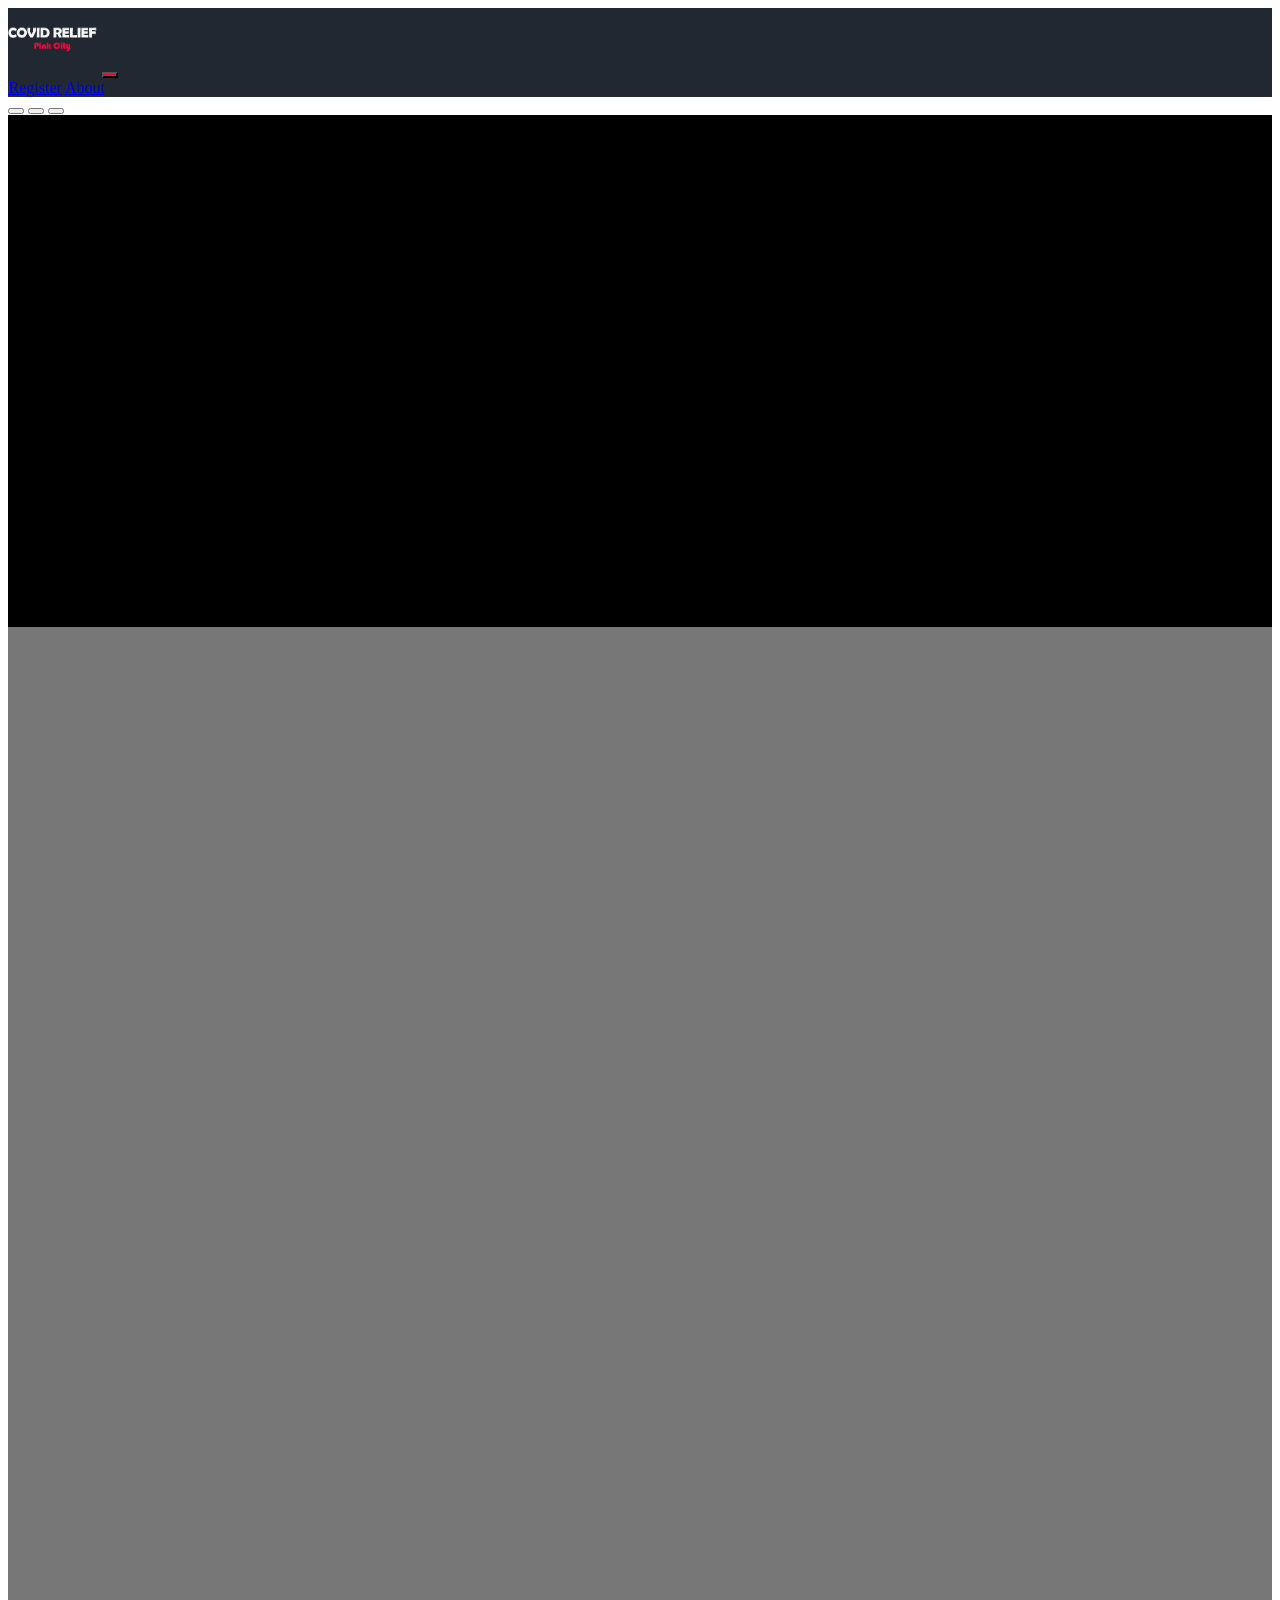
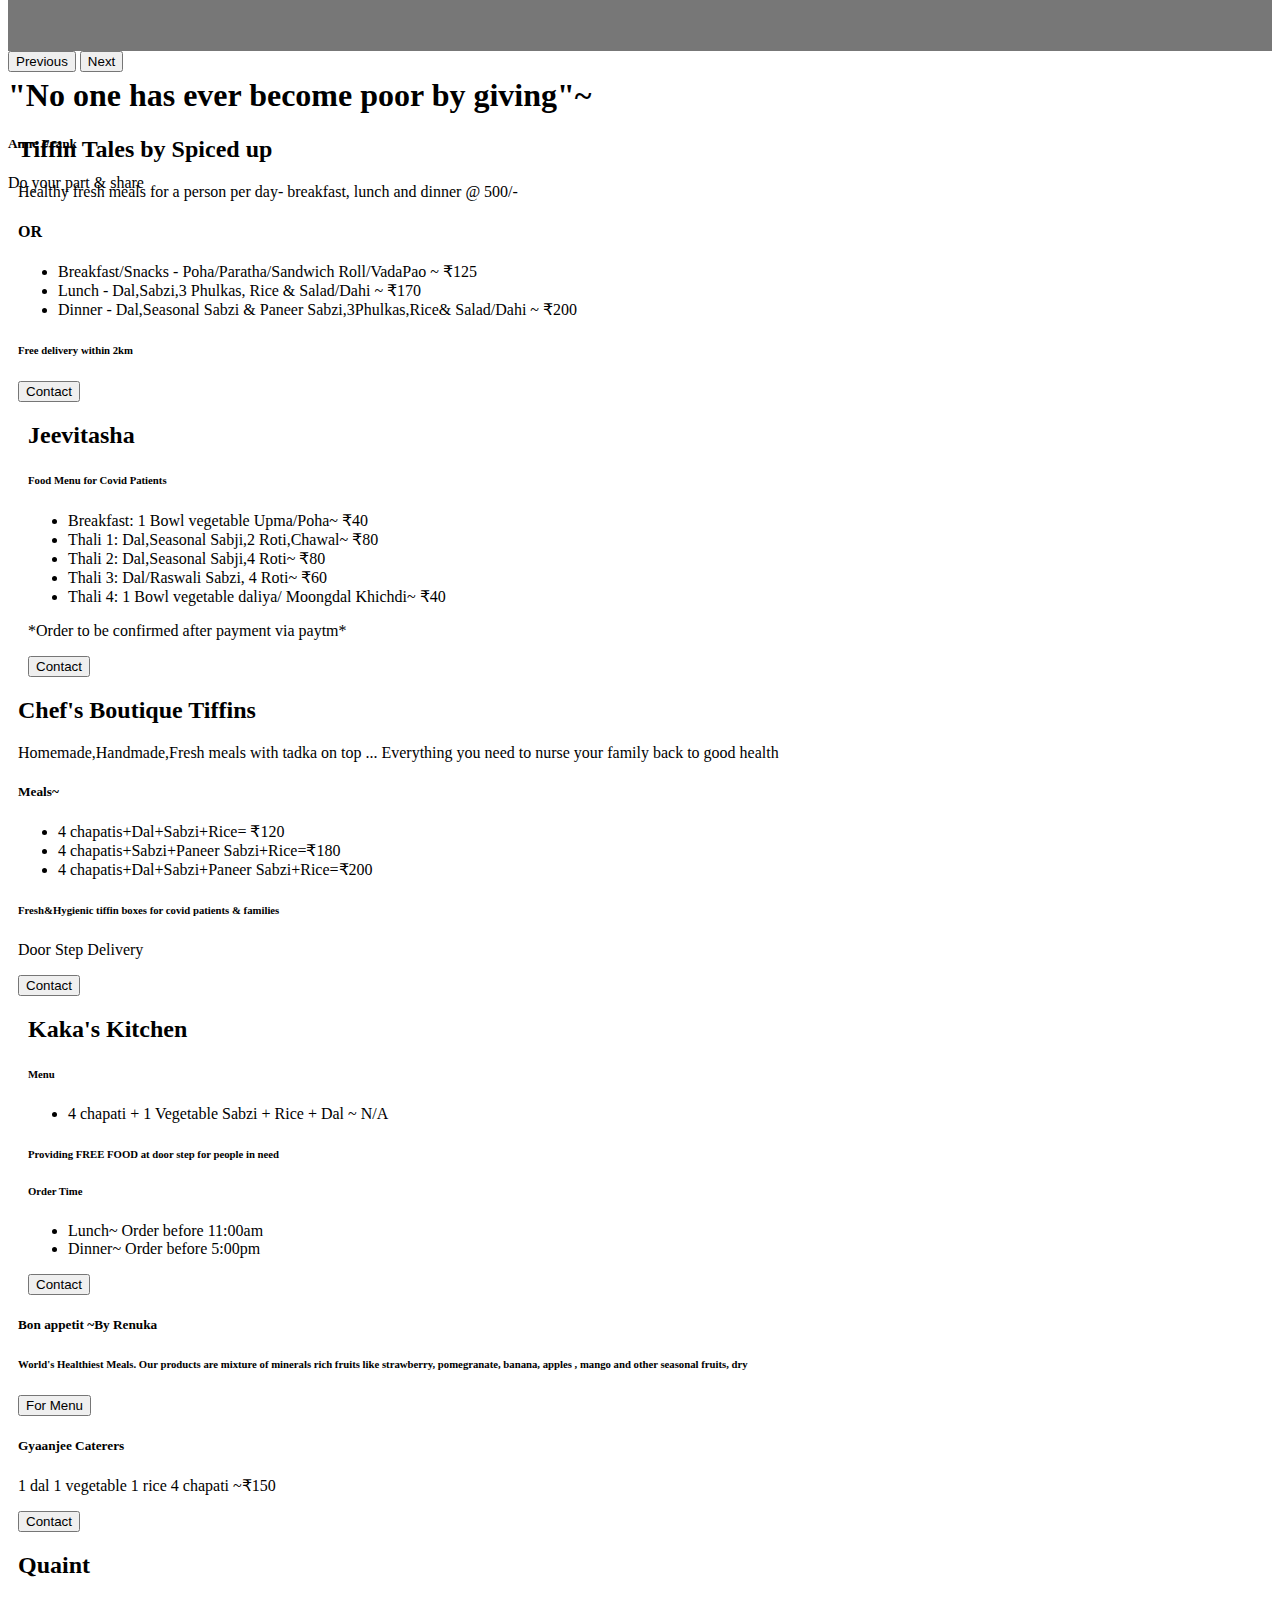
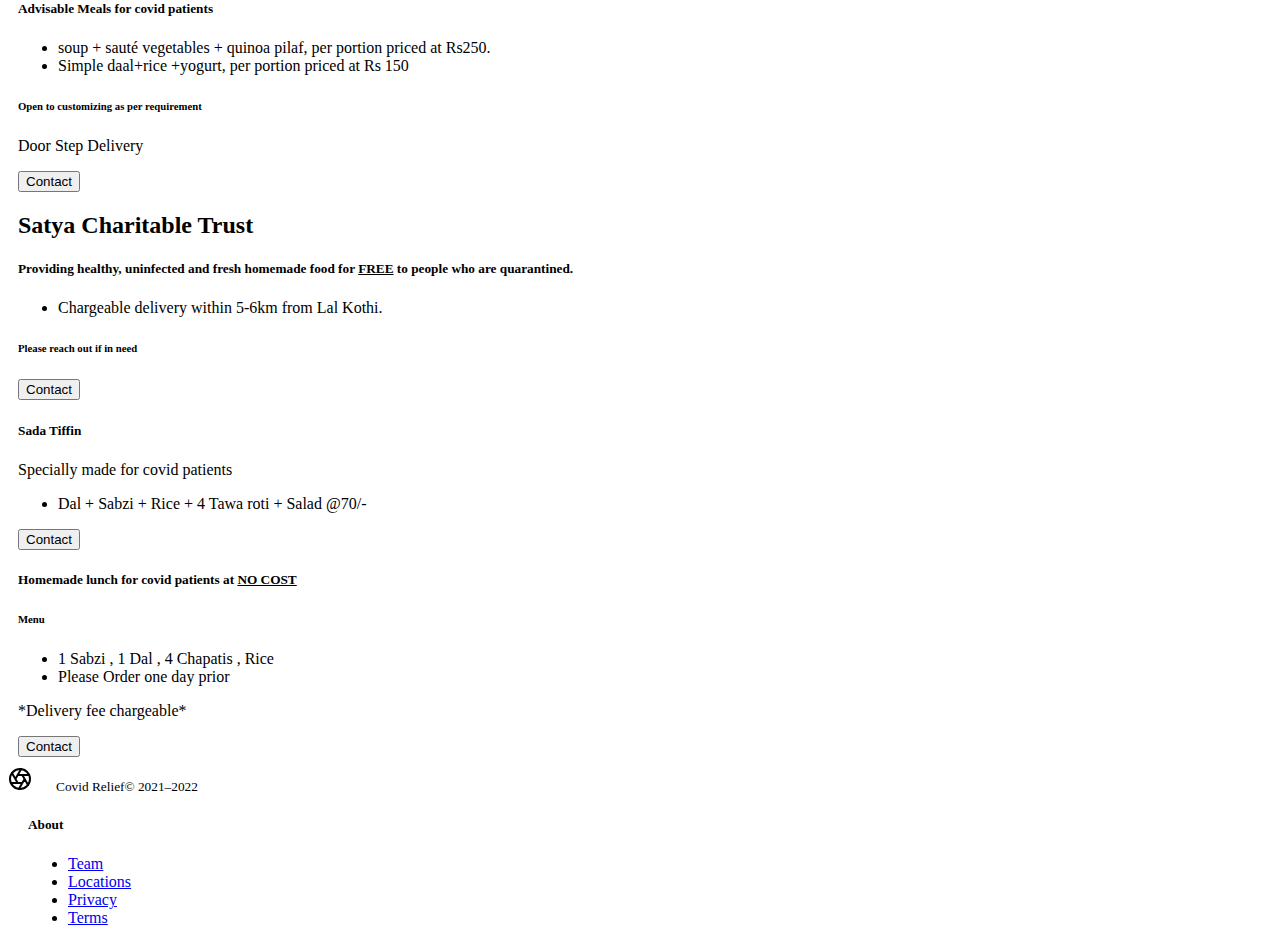
==== index.html @ b86d9eb0 "Update index.html" ====
<!DOCTYPE html>
<html lang="en" dir="ltr">
  <head>
    <meta charset="utf-8">
    <title> Covid Relief</title>


    <link href="https://cdn.jsdelivr.net/npm/bootstrap@5.0.0-beta3/dist/css/bootstrap.min.css" rel="stylesheet" integrity="sha384-eOJMYsd53ii+scO/bJGFsiCZc+5NDVN2yr8+0RDqr0Ql0h+rP48ckxlpbzKgwra6" crossorigin="anonymous">

  <!--/.custom css-->
    <link href="album.css" rel="stylesheet"
        <link href="https://cdnjs.cloudflare.com/ajax/libs/font-awesome/5.8.2/css/all.css" rel="stylesheet">
      <link rel="stylesheet" href="https://cdnjs.cloudflare.com/ajax/libs/font-awesome/5.11.2/css/all.css">
<!--/.favicon-->
<link href="[data-uri]" rel="icon" type="image/x-icon" />

  </head>
  <body>
    <header>
      <nav class="navbar navbar-expand-lg navbar-dark bg-dark">
    <div class="container-fluid">
      <a class="navbar-brand" href="#"></a>
       <img src="covid pink city.png" alt="" width="90" height="">
      <button class="navbar-toggler" type="button" data-bs-toggle="collapse" data-bs-target="#navbarNavAltMarkup" aria-controls="navbarNavAltMarkup" aria-expanded="false" aria-label="Toggle navigation">
        <span class="navbar-toggler-icon"></span>
      </button>
      <div class="collapse navbar-collapse" id="navbarNavAltMarkup">
        <div class="navbar-nav">

          <a class="nav-link" href="form.html">Register</a>
          <a class="nav-link" href="aboutus.html">About</a>

        </div>
      </div>
    </div>
  </nav>

  </div>
</nav>
    </header>
  </div>

    </header>

    <main>

      <div id="myCarousel" class="carousel slide" data-bs-ride="carousel">
        <div class="carousel-indicators">
          <button type="button" data-bs-target="#myCarousel" data-bs-slide-to="0" class="active" aria-current="true" aria-label="Slide 1"></button>
          <button type="button" data-bs-target="#myCarousel" data-bs-slide-to="1" aria-label="Slide 2"></button>
          <button type="button" data-bs-target="#myCarousel" data-bs-slide-to="2" aria-label="Slide 3"></button>
        </div>
        <div class="carousel-inner">
          <div class="carousel-item active">
              <img class="carousel-image"src="hawamahal.jpg" alt="">
            <svg class="bd-placeholder-img" width="" height="" xmlns="http://www.w3.org/2000/svg" aria-hidden="true" preserveAspectRatio="xMidYMid slice" focusable="false"><rect width="100%" height="100%" fill=""/></svg>

            <div class="container">

              <div class="carousel-caption text-black">
                <h4 class="text-white">
WE, residents of the city Jaipur has decided to provide a better system for covid-meals in the time of such distress.<br></h4>

                <p>If you wish to order some food, scroll down and refer to menus by the home-chefs, click on it and contact your home-chef for the meal.<br>
</p>
                <a href="mailto:urvim593@gmail.com"><button class="btn btn-dark" type="">For Queries</button></a>
              </div>
            </div>
          </div>
          <div class="carousel-item">
              <img class="carousel-image"src="https://www.colorbook.io/imagecreator.php?hex=393e46&width=1920&height=1080&text=%201920x1080" alt="">
            <svg class="bd-placeholder-img" width="100%" height="100%" xmlns="http://www.w3.org/2000/svg" aria-hidden="true" preserveAspectRatio="xMidYMid slice" focusable="false"><rect width="100%" height="100%" fill="#777"/></svg>

            <div class="container">
              <div class="carousel-caption">
                <h3 class="text-black">Willing to help and provide food? <br>
                  Register Yourself !!
                </h3>
                <p>Click Below</p>
              <a href="form.html"><button class="btn btn-dark" type="">Form</button></a>
              </div>
            </div>
          </div>
          <div class="carousel-item">
              <img class="carousel-image"src="https://www.colorbook.io/imagecreator.php?hex=393e46&width=1920&height=1080&text=%201920x1080" alt="">
            <svg class="bd-placeholder-img" width="100%" height="100%" xmlns="http://www.w3.org/2000/svg" aria-hidden="true" preserveAspectRatio="xMidYMid slice" focusable="false"><rect width="100%" height="100%" fill="#777"/></svg>

            <div class="container">
              <div class="carousel-caption text-end">
                <h1 class="text-white">"No one has ever become poor by giving"~</h1>
                <h5>Anne Frank</h5>
                <p>Do your part & share</p>


                </div>
            </div>
          </div>
        </div>
        <button class="carousel-control-prev" type="button" data-bs-target="#myCarousel" data-bs-slide="prev">
          <span class="carousel-control-prev-icon" aria-hidden="true"></span>
          <span class="visually-hidden">Previous</span>
        </button>
        <button class="carousel-control-next" type="button" data-bs-target="#myCarousel" data-bs-slide="next">
          <span class="carousel-control-next-icon" aria-hidden="true"></span>
          <span class="visually-hidden">Next</span>
        </button>
   
        <!--/.Wave-->


      </div>


<!--/.cards-->
<div class="row align-items-md-stretch jumbocards">
      <div class="col-md-6">
        <div class="h-100 p-5 text-white bg-dark rounded-3">
          <h2>Tiffin Tales by Spiced up</h2>
          <p>Healthy fresh meals for a person per day-  breakfast, lunch and dinner @ 500/-</p>
          <h4>OR</h4>
          <ul>
            <li>Breakfast/Snacks - Poha/Paratha/Sandwich Roll/VadaPao ~ ₹125</li>
            <li>Lunch - Dal,Sabzi,3 Phulkas, Rice & Salad/Dahi ~ ₹170</li>
            <li>Dinner - Dal,Seasonal Sabzi & Paneer Sabzi,3Phulkas,Rice& Salad/Dahi ~ ₹200</li>
          </ul>
          <h6>Free delivery within 2km</h6>
        <a href="https://wa.me/919929993005"><button class="btn btn-outline-light" type="button">Contact</button></a>
        </div>
      </div>
      <div class="col-md-6  ">
        <div class="h-100 p-5 text-white bg-dark rounded-3 jumbocards">
          <h2>Jeevitasha</h2>
          <h6>Food Menu for Covid Patients</h6>
          <ul>
            <li>Breakfast: 1 Bowl vegetable Upma/Poha~ ₹40</li>
            <li>Thali 1: Dal,Seasonal Sabji,2 Roti,Chawal~ ₹80</li>
            <li>Thali 2: Dal,Seasonal Sabji,4 Roti~ ₹80</li>
            <li>Thali 3: Dal/Raswali Sabzi, 4 Roti~ ₹60</li>
            <li>Thali 4: 1 Bowl vegetable daliya/ Moongdal Khichdi~ ₹40</li>
          </ul>
         <p strong> *Order to be confirmed after payment via paytm*</p>
            <a href="https://wa.me/919001711116"><button class="btn btn-outline-light" type="button">Contact</button></a>
        </div>
      </div>
    </div>

    <div class="row align-items-md-stretch jumbocards">
      <div class="col-md-6 ">
        <div class="h-100 p-5  bg-light rounded-3">
          <h2>Chef's Boutique Tiffins</h2>
          <p>Homemade,Handmade,Fresh meals with tadka on top ... Everything you need to nurse your family back to good health</p>
          <h5>Meals~</h5>
          <ul>
            <li>4 chapatis+Dal+Sabzi+Rice= ₹120</li>
            <li>4 chapatis+Sabzi+Paneer Sabzi+Rice=₹180</li>
            <li>4 chapatis+Dal+Sabzi+Paneer Sabzi+Rice=₹200</li>
          </ul>
          <h6>Fresh&Hygienic tiffin boxes for covid patients & families</h6>
          <p>Door Step Delivery</p>
        <a href="https://wa.me/917737763999"><button class="btn btn-dark" type="button">Contact</button></a>
        </div>
      </div>
        <div class="col-md-6 ">
            <div class="h-100 p-5 text-white bg-danger rounded-3 jumbocards">
              <h2>Kaka's Kitchen</h2>
              <h6>Menu</h6>
              <ul>
                <li> 4 chapati + 1 Vegetable Sabzi + Rice + Dal ~ N/A</li>
              </ul>
              <h6>Providing <strong>FREE FOOD</strong> at door step for people in need</h6>
          <h6>Order Time</h6>
              <ul>
                <li>Lunch~ Order before 11:00am</li>
                <li>Dinner~ Order before 5:00pm</li>
              </ul>
                <a href="https://wa.me/918890623133"><button class="btn btn-dark" type="button">Contact</button></a>
            </div>
          </div>
    </div>
    <div class="row align-items-md-stretch">
      <div class="col-sm-3 jumbocards ">
        <div class="card card text-white bg-dark mb-3 ">
          <div class="card-body">
            <h5 class="card-title">Bon appetit ~By Renuka</h5>
            <h6>World's Healthiest Meals. Our products are mixture of minerals rich fruits like strawberry, pomegranate, banana, apples , mango and other seasonal fruits, dry</h6>
            <a href="https://wa.me/c/917737292512"><button class="btn btn-outline-light" type="button">For Menu</button></a>
          </div>
        </div>
      </div>
   <div class="col-sm-3 ">
        <div class="card card text-white bg-dark mb-3 jumbocards">
          <div class="card-body">
            <h5 class="card-title">Gyaanjee Caterers</h5>
            <p class="card-text"> 1 dal 1 vegetable 1 rice 4 chapati ~₹150 </p>
            <a href="https://wa.me/c/919602088003"><button class="btn btn-outline-secondary" type="button">Contact</button></a>
          </div>
        </div>
      </div>
      <div class="col-sm-5 jumbocards ">
        <div class="h-100 p-5 text-white bg-secondary rounded-3">
          <h2>Quaint</h2>
          <h5>Advisable Meals for covid patients</h5>
          <ul>
            <li>soup + sauté vegetables + quinoa pilaf, per portion priced at Rs250.</li>
            <li>Simple daal+rice +yogurt, per portion priced at Rs 150</li>

          </ul>
          <h6>Open to customizing as per requirement</h6>
          <p>Door Step Delivery</p>
          <a href="https://wa.me/919950285376"><button class="btn btn-dark" type="button">Contact</button></a>
        </div>
      </div>
      <div class="row align-items-md-stretch">

        <div class="col-sm-5 jumbocards ">
          <div class="h-100 p-5 text-white bg-danger rounded-3">
            <h2>Satya Charitable Trust</h2>
            <h5>Providing healthy, uninfected and  fresh homemade food for <u>FREE</u> to people who are quarantined.</h5>
            <ul>
              <li>Chargeable delivery within 5-6km from Lal Kothi.</li>

            </ul>
            <h6>Please reach out if in need</h6>
            <a href="https://wa.me/919521400009"><button class="btn btn-dark" type="button">Contact</button></a>
          </div>
      </div>

   <div class="col-sm-3 ">
        <div class="card card text-white bg-dark mb-3 jumbocards">
          <div class="card-body">
            <h5 class="card-title">Sada Tiffin</h5>
            <p>Specially made for covid patients</p>
       <ul>
         <li>Dal + Sabzi + Rice + 4 Tawa roti + Salad @70/-</li>
       </ul>
            <a href="https://wa.me/919352160100"><button class="btn btn-outline-secondary" type="button">Contact</button></a>
          </div>
        </div>
      </div>
      <div class="col-sm-3 jumbocards ">
        <div class="card card text-white bg-danger mb-3 ">
          <div class="card-body">
            <h5 class="card-title">Homemade lunch for covid patients at <u>NO COST</u></h5>
            <h6>Menu</h6>
            <ul>
              <li>1 Sabzi , 1 Dal , 4 Chapatis , Rice</li>
              <li>Please Order one day prior</li>
            </ul>
            <p>*Delivery fee chargeable*</p>
            <a href="https://wa.me/919958409504"><button class="btn btn-outline-light" type="button">Contact</button></a>
          </div>
        </div>
      </div>








<!--/.FOOTER-->
<footer class="container py-5">
<div class="row">
<div class="col-12 col-md">
  <svg xmlns="http://www.w3.org/2000/svg" width="24" height="24" fill="none" stroke="currentColor" stroke-linecap="round" stroke-linejoin="round" stroke-width="2" class="d-block mb-2" role="img" viewBox="0 0 24 24"><title>Product</title><circle cx="12" cy="12" r="10"/><path d="M14.31 8l5.74 9.94M9.69 8h11.48M7.38 12l5.74-9.94M9.69 16L3.95 6.06M14.31 16H2.83m13.79-4l-5.74 9.94"/></svg>
  <small class="d-block mb-3 text-muted footer">Covid Relief&copy; 2021–2022</small>
</div>

<div class="col-6 col-md footer">
  
</div>
<div class="col-6 col-md footer">
  <h5>About</h5>
  <ul class="list-unstyled text-small">
    <li><a class="link-secondary" href="#">Team</a></li>
    <li><a class="link-secondary" href="#">Locations</a></li>
    <li><a class="link-secondary" href="#">Privacy</a></li>
    <li><a class="link-secondary" href="#">Terms</a></li>
  </ul>
</div>
</div>
</footer>
    <!-- Bootstrap core JavaScript
        ================================================== -->
        <!-- Placed at the end of the document so the pages load faster -->
        <script src="https://code.jquery.com/jquery-3.1.1.slim.min.js" integrity="sha384-A7FZj7v+d/sdmMqp/nOQwliLvUsJfDHW+k9Omg/a/EheAdgtzNs3hpfag6Ed950n" crossorigin="anonymous"></script>
        <script>window.jQuery || document.write('<script src="../../assets/js/vendor/jquery.min.js"><\/script>')</script>
        <script src="https://cdnjs.cloudflare.com/ajax/libs/tether/1.4.0/js/tether.min.js" integrity="sha384-DztdAPBWPRXSA/3eYEEUWrWCy7G5KFbe8fFjk5JAIxUYHKkDx6Qin1DkWx51bBrb" crossorigin="anonymous"></script>
        <script src="https://v4-alpha.getbootstrap.com/assets/js/vendor/holder.min.js"></script>
        <script>
          $(function () {
            Holder.addTheme("thumb", { background: "#55595c", foreground: "#eceeef", text: "Thumbnail" });
          });
        </script>
        <script src="https://cdn.jsdelivr.net/npm/@popperjs/core@2.9.1/dist/umd/popper.min.js" integrity="sha384-SR1sx49pcuLnqZUnnPwx6FCym0wLsk5JZuNx2bPPENzswTNFaQU1RDvt3wT4gWFG" crossorigin="anonymous"></script>
<script src="https://cdn.jsdelivr.net/npm/bootstrap@5.0.0-beta3/dist/js/bootstrap.min.js" integrity="sha384-j0CNLUeiqtyaRmlzUHCPZ+Gy5fQu0dQ6eZ/xAww941Ai1SxSY+0EQqNXNE6DZiVc" crossorigin="anonymous"></script>
  </body>
</html>
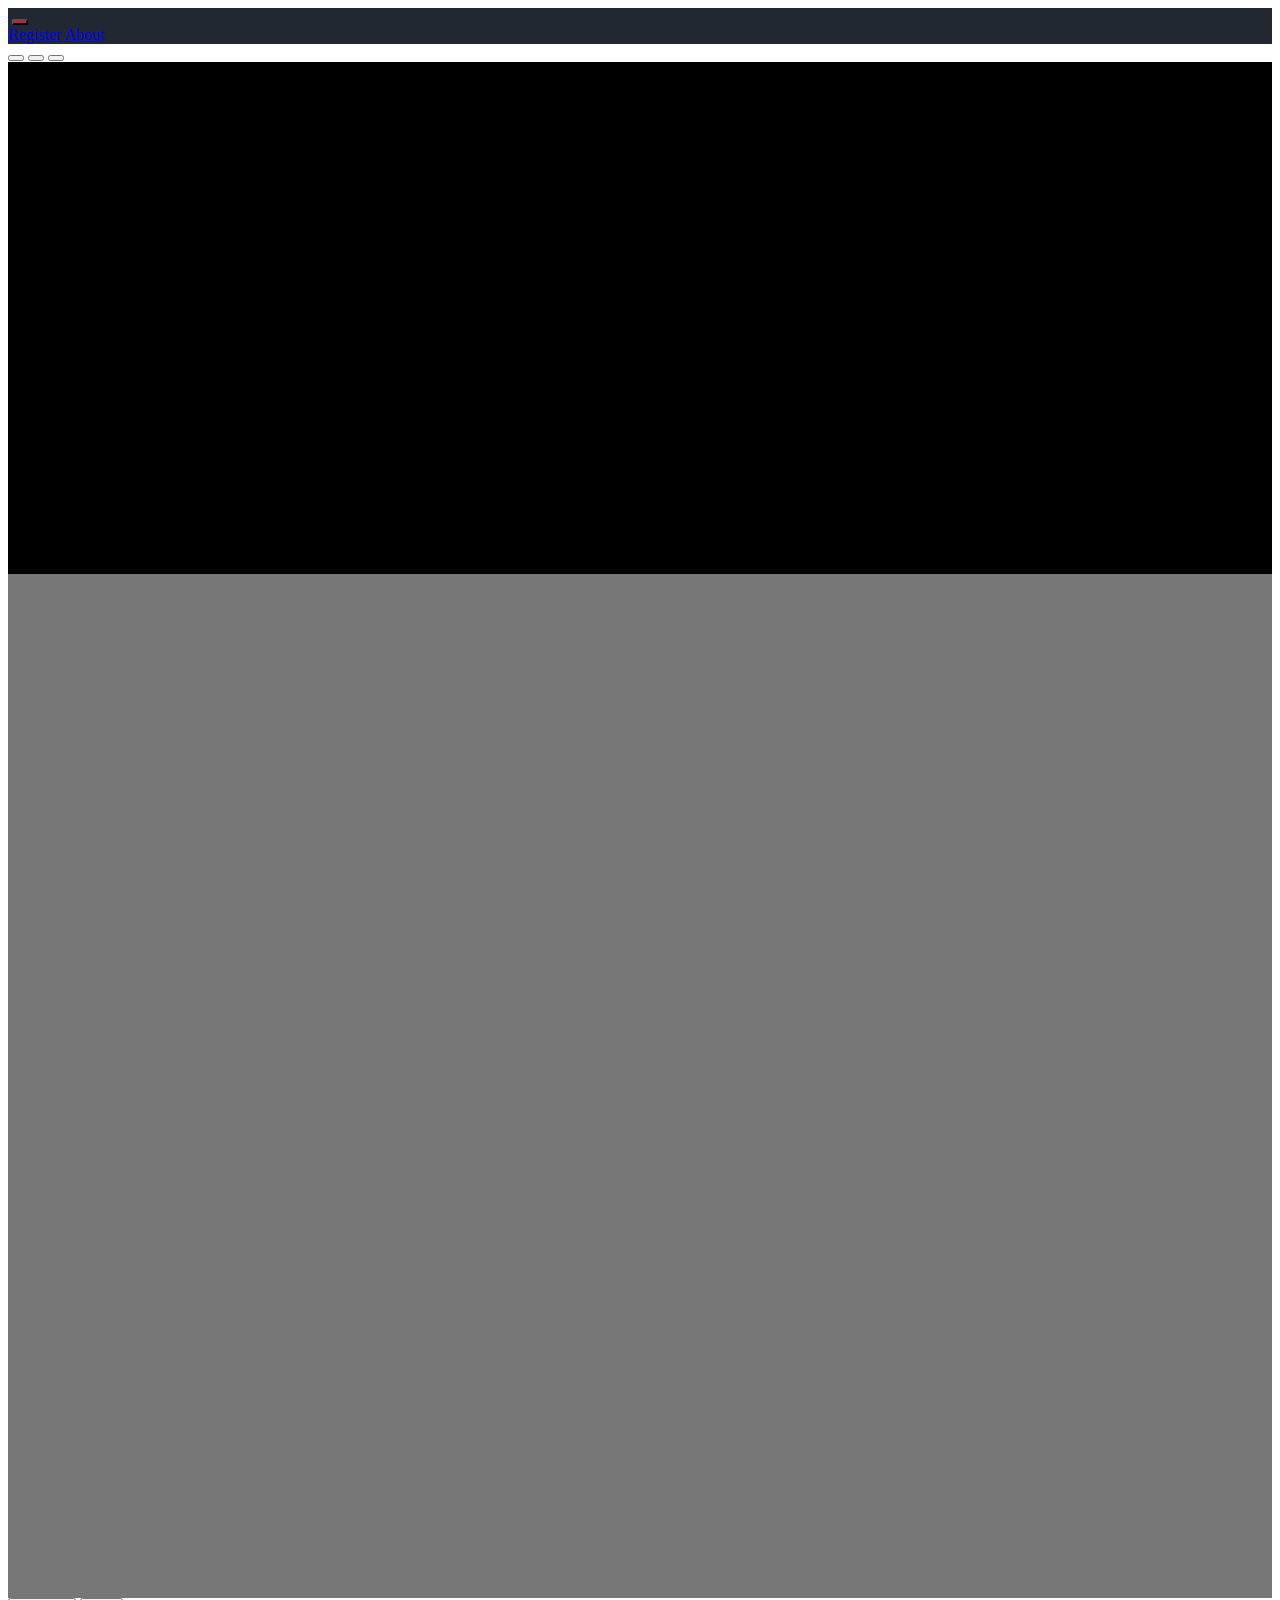
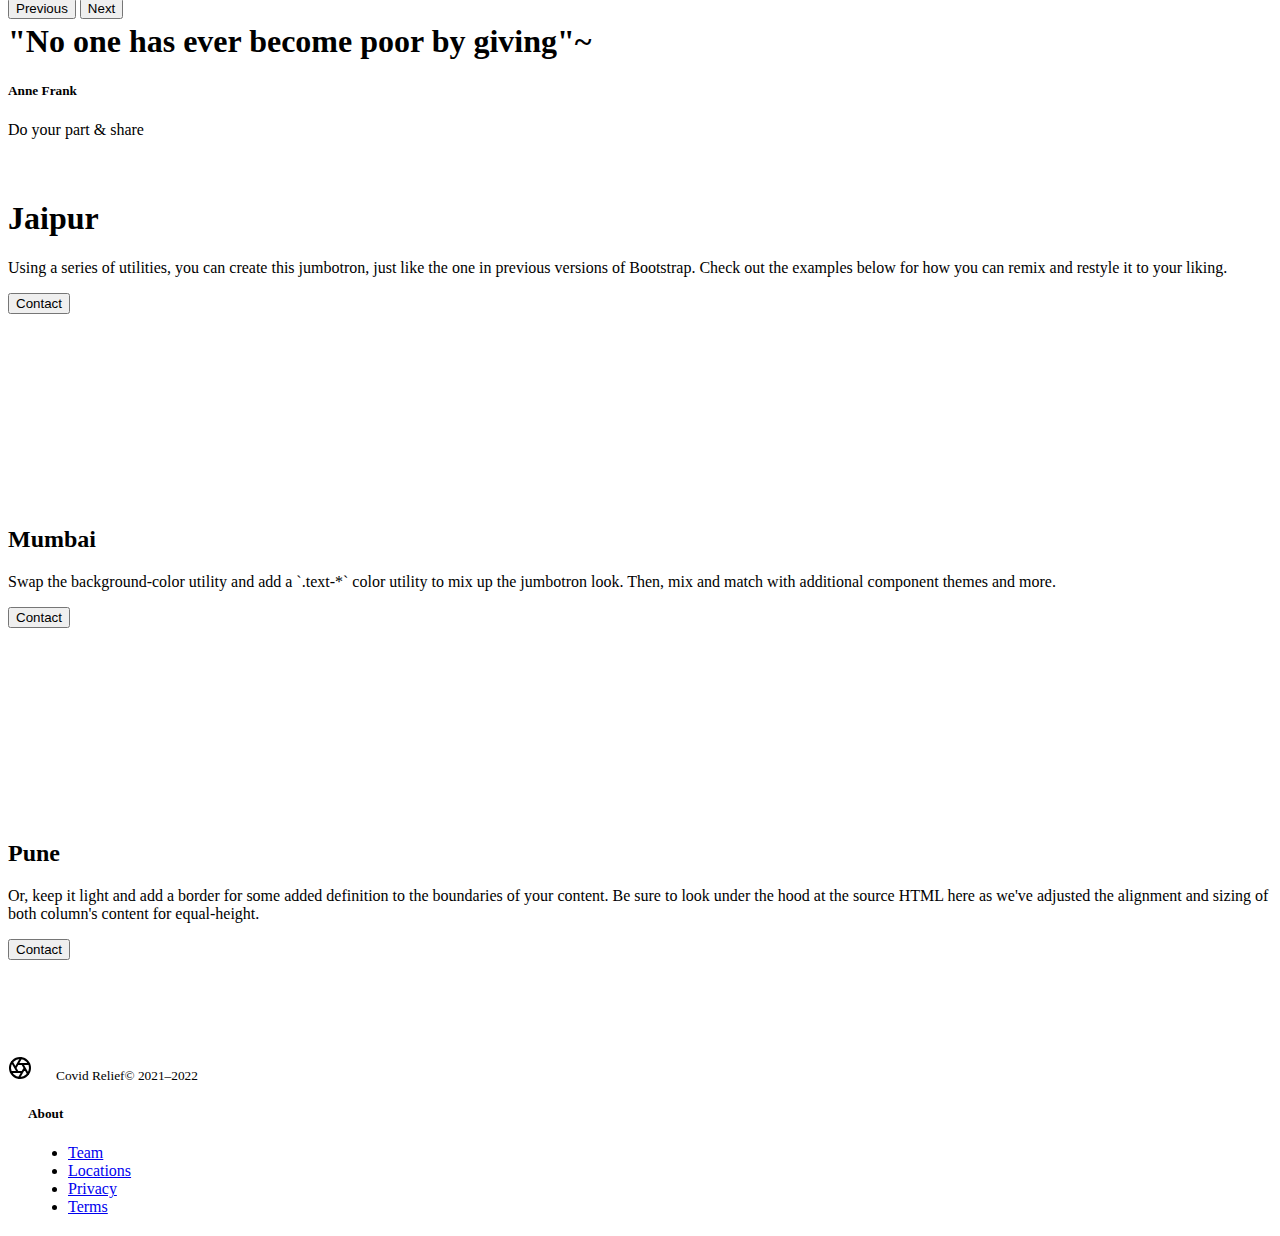
==== commit 6dd20c81: "Add files via upload" ====
--- a/index.html
+++ b/index.html
@@ -3,6 +3,7 @@
   <head>
     <meta charset="utf-8">
     <title> Covid Relief</title>
+
 
 
     <link href="https://cdn.jsdelivr.net/npm/bootstrap@5.0.0-beta3/dist/css/bootstrap.min.css" rel="stylesheet" integrity="sha384-eOJMYsd53ii+scO/bJGFsiCZc+5NDVN2yr8+0RDqr0Ql0h+rP48ckxlpbzKgwra6" crossorigin="anonymous">
@@ -20,7 +21,7 @@
       <nav class="navbar navbar-expand-lg navbar-dark bg-dark">
     <div class="container-fluid">
       <a class="navbar-brand" href="#"></a>
-       <img src="covid pink city.png" alt="" width="90" height="">
+       <img src="logo/covid pink city.png" alt="" width="90" height="">
       <button class="navbar-toggler" type="button" data-bs-toggle="collapse" data-bs-target="#navbarNavAltMarkup" aria-controls="navbarNavAltMarkup" aria-expanded="false" aria-label="Toggle navigation">
         <span class="navbar-toggler-icon"></span>
       </button>
@@ -52,7 +53,7 @@
         </div>
         <div class="carousel-inner">
           <div class="carousel-item active">
-              <img class="carousel-image"src="hawamahal.jpg" alt="">
+              <img class="carousel-image"src="logo/hawamahal.jpg" alt="">
             <svg class="bd-placeholder-img" width="" height="" xmlns="http://www.w3.org/2000/svg" aria-hidden="true" preserveAspectRatio="xMidYMid slice" focusable="false"><rect width="100%" height="100%" fill=""/></svg>
 
             <div class="container">
@@ -104,7 +105,7 @@
           <span class="carousel-control-next-icon" aria-hidden="true"></span>
           <span class="visually-hidden">Next</span>
         </button>
-   
+
         <!--/.Wave-->
 
 
@@ -112,150 +113,29 @@
 
 
 <!--/.cards-->
-<div class="row align-items-md-stretch jumbocards">
-      <div class="col-md-6">
-        <div class="h-100 p-5 text-white bg-dark rounded-3">
-          <h2>Tiffin Tales by Spiced up</h2>
-          <p>Healthy fresh meals for a person per day-  breakfast, lunch and dinner @ 500/-</p>
-          <h4>OR</h4>
-          <ul>
-            <li>Breakfast/Snacks - Poha/Paratha/Sandwich Roll/VadaPao ~ ₹125</li>
-            <li>Lunch - Dal,Sabzi,3 Phulkas, Rice & Salad/Dahi ~ ₹170</li>
-            <li>Dinner - Dal,Seasonal Sabzi & Paneer Sabzi,3Phulkas,Rice& Salad/Dahi ~ ₹200</li>
-          </ul>
-          <h6>Free delivery within 2km</h6>
-        <a href="https://wa.me/919929993005"><button class="btn btn-outline-light" type="button">Contact</button></a>
-        </div>
-      </div>
-      <div class="col-md-6  ">
-        <div class="h-100 p-5 text-white bg-dark rounded-3 jumbocards">
-          <h2>Jeevitasha</h2>
-          <h6>Food Menu for Covid Patients</h6>
-          <ul>
-            <li>Breakfast: 1 Bowl vegetable Upma/Poha~ ₹40</li>
-            <li>Thali 1: Dal,Seasonal Sabji,2 Roti,Chawal~ ₹80</li>
-            <li>Thali 2: Dal,Seasonal Sabji,4 Roti~ ₹80</li>
-            <li>Thali 3: Dal/Raswali Sabzi, 4 Roti~ ₹60</li>
-            <li>Thali 4: 1 Bowl vegetable daliya/ Moongdal Khichdi~ ₹40</li>
-          </ul>
-         <p strong> *Order to be confirmed after payment via paytm*</p>
-            <a href="https://wa.me/919001711116"><button class="btn btn-outline-light" type="button">Contact</button></a>
-        </div>
+<div class="p-5 mb-4 bg-light rounded-3">
+     <div class=" h-100 p-5 text-white container-fluid py-5 bg-danger rounder-3 jumbotron">
+       <h1 class="display-5 fw-bold">Jaipur</h1>
+       <p class="col-md-8 fs-4">Using a series of utilities, you can create this jumbotron, just like the one in previous versions of Bootstrap. Check out the examples below for how you can remix and restyle it to your liking.</p>
+          <a href="Jaipur.html"><button class="btn btn-dark" type="button">Contact</button></a>
+     </div>
+   </div>
+<div class="row align-items-md-stretch">
+    <div class="col-md-6 col-sm-12 ">
+      <div class="h-100 p-5 text-white bg-dark rounded-3 jumbotron">
+        <h2>Mumbai</h2>
+        <p>Swap the background-color utility and add a `.text-*` color utility to mix up the jumbotron look. Then, mix and match with additional component themes and more.</p>
+          <a href="Mumbai.html"><button class="btn btn-light" type="button">Contact</button></a>
       </div>
     </div>
-
-    <div class="row align-items-md-stretch jumbocards">
-      <div class="col-md-6 ">
-        <div class="h-100 p-5  bg-light rounded-3">
-          <h2>Chef's Boutique Tiffins</h2>
-          <p>Homemade,Handmade,Fresh meals with tadka on top ... Everything you need to nurse your family back to good health</p>
-          <h5>Meals~</h5>
-          <ul>
-            <li>4 chapatis+Dal+Sabzi+Rice= ₹120</li>
-            <li>4 chapatis+Sabzi+Paneer Sabzi+Rice=₹180</li>
-            <li>4 chapatis+Dal+Sabzi+Paneer Sabzi+Rice=₹200</li>
-          </ul>
-          <h6>Fresh&Hygienic tiffin boxes for covid patients & families</h6>
-          <p>Door Step Delivery</p>
-        <a href="https://wa.me/917737763999"><button class="btn btn-dark" type="button">Contact</button></a>
-        </div>
+    <div class="col-md-6 col-sm-12 ">
+      <div class="h-100 p-5 text-white bg-secondary border rounded-3 jumbotron">
+        <h2>Pune</h2>
+        <p>Or, keep it light and add a border for some added definition to the boundaries of your content. Be sure to look under the hood at the source HTML here as we've adjusted the alignment and sizing of both column's content for equal-height.</p>
+          <a href="Pune.html"><button class="btn btn-dark" type="button">Contact</button></a>
       </div>
-        <div class="col-md-6 ">
-            <div class="h-100 p-5 text-white bg-danger rounded-3 jumbocards">
-              <h2>Kaka's Kitchen</h2>
-              <h6>Menu</h6>
-              <ul>
-                <li> 4 chapati + 1 Vegetable Sabzi + Rice + Dal ~ N/A</li>
-              </ul>
-              <h6>Providing <strong>FREE FOOD</strong> at door step for people in need</h6>
-          <h6>Order Time</h6>
-              <ul>
-                <li>Lunch~ Order before 11:00am</li>
-                <li>Dinner~ Order before 5:00pm</li>
-              </ul>
-                <a href="https://wa.me/918890623133"><button class="btn btn-dark" type="button">Contact</button></a>
-            </div>
-          </div>
     </div>
-    <div class="row align-items-md-stretch">
-      <div class="col-sm-3 jumbocards ">
-        <div class="card card text-white bg-dark mb-3 ">
-          <div class="card-body">
-            <h5 class="card-title">Bon appetit ~By Renuka</h5>
-            <h6>World's Healthiest Meals. Our products are mixture of minerals rich fruits like strawberry, pomegranate, banana, apples , mango and other seasonal fruits, dry</h6>
-            <a href="https://wa.me/c/917737292512"><button class="btn btn-outline-light" type="button">For Menu</button></a>
-          </div>
-        </div>
-      </div>
-   <div class="col-sm-3 ">
-        <div class="card card text-white bg-dark mb-3 jumbocards">
-          <div class="card-body">
-            <h5 class="card-title">Gyaanjee Caterers</h5>
-            <p class="card-text"> 1 dal 1 vegetable 1 rice 4 chapati ~₹150 </p>
-            <a href="https://wa.me/c/919602088003"><button class="btn btn-outline-secondary" type="button">Contact</button></a>
-          </div>
-        </div>
-      </div>
-      <div class="col-sm-5 jumbocards ">
-        <div class="h-100 p-5 text-white bg-secondary rounded-3">
-          <h2>Quaint</h2>
-          <h5>Advisable Meals for covid patients</h5>
-          <ul>
-            <li>soup + sauté vegetables + quinoa pilaf, per portion priced at Rs250.</li>
-            <li>Simple daal+rice +yogurt, per portion priced at Rs 150</li>
-
-          </ul>
-          <h6>Open to customizing as per requirement</h6>
-          <p>Door Step Delivery</p>
-          <a href="https://wa.me/919950285376"><button class="btn btn-dark" type="button">Contact</button></a>
-        </div>
-      </div>
-      <div class="row align-items-md-stretch">
-
-        <div class="col-sm-5 jumbocards ">
-          <div class="h-100 p-5 text-white bg-danger rounded-3">
-            <h2>Satya Charitable Trust</h2>
-            <h5>Providing healthy, uninfected and  fresh homemade food for <u>FREE</u> to people who are quarantined.</h5>
-            <ul>
-              <li>Chargeable delivery within 5-6km from Lal Kothi.</li>
-
-            </ul>
-            <h6>Please reach out if in need</h6>
-            <a href="https://wa.me/919521400009"><button class="btn btn-dark" type="button">Contact</button></a>
-          </div>
-      </div>
-
-   <div class="col-sm-3 ">
-        <div class="card card text-white bg-dark mb-3 jumbocards">
-          <div class="card-body">
-            <h5 class="card-title">Sada Tiffin</h5>
-            <p>Specially made for covid patients</p>
-       <ul>
-         <li>Dal + Sabzi + Rice + 4 Tawa roti + Salad @70/-</li>
-       </ul>
-            <a href="https://wa.me/919352160100"><button class="btn btn-outline-secondary" type="button">Contact</button></a>
-          </div>
-        </div>
-      </div>
-      <div class="col-sm-3 jumbocards ">
-        <div class="card card text-white bg-danger mb-3 ">
-          <div class="card-body">
-            <h5 class="card-title">Homemade lunch for covid patients at <u>NO COST</u></h5>
-            <h6>Menu</h6>
-            <ul>
-              <li>1 Sabzi , 1 Dal , 4 Chapatis , Rice</li>
-              <li>Please Order one day prior</li>
-            </ul>
-            <p>*Delivery fee chargeable*</p>
-            <a href="https://wa.me/919958409504"><button class="btn btn-outline-light" type="button">Contact</button></a>
-          </div>
-        </div>
-      </div>
-
-
-
-
-
+  </div>
 
 
 
@@ -267,13 +147,11 @@
   <small class="d-block mb-3 text-muted footer">Covid Relief&copy; 2021–2022</small>
 </div>
 
-<div class="col-6 col-md footer">
-  
-</div>
+
 <div class="col-6 col-md footer">
   <h5>About</h5>
   <ul class="list-unstyled text-small">
-    <li><a class="link-secondary" href="#">Team</a></li>
+    <li><a class="link-secondary" href="aboutus.html">Team</a></li>
     <li><a class="link-secondary" href="#">Locations</a></li>
     <li><a class="link-secondary" href="#">Privacy</a></li>
     <li><a class="link-secondary" href="#">Terms</a></li>
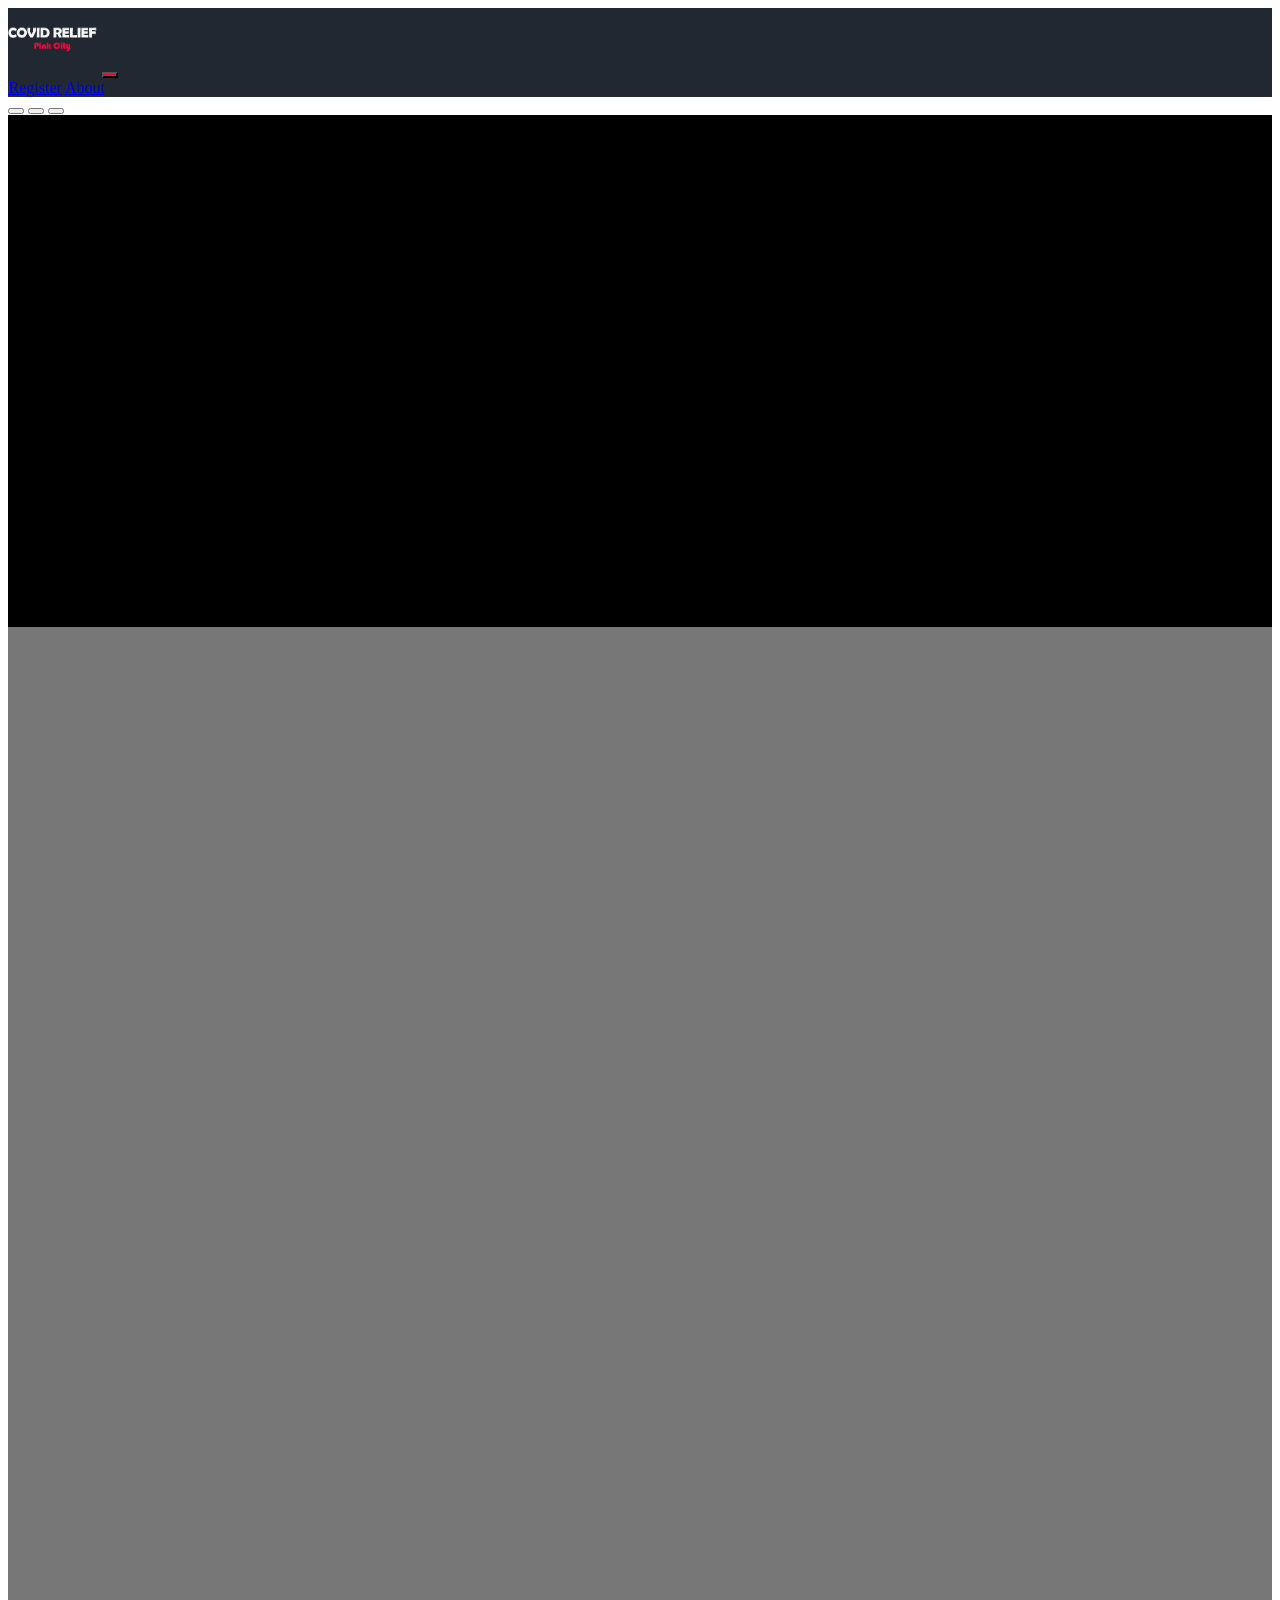
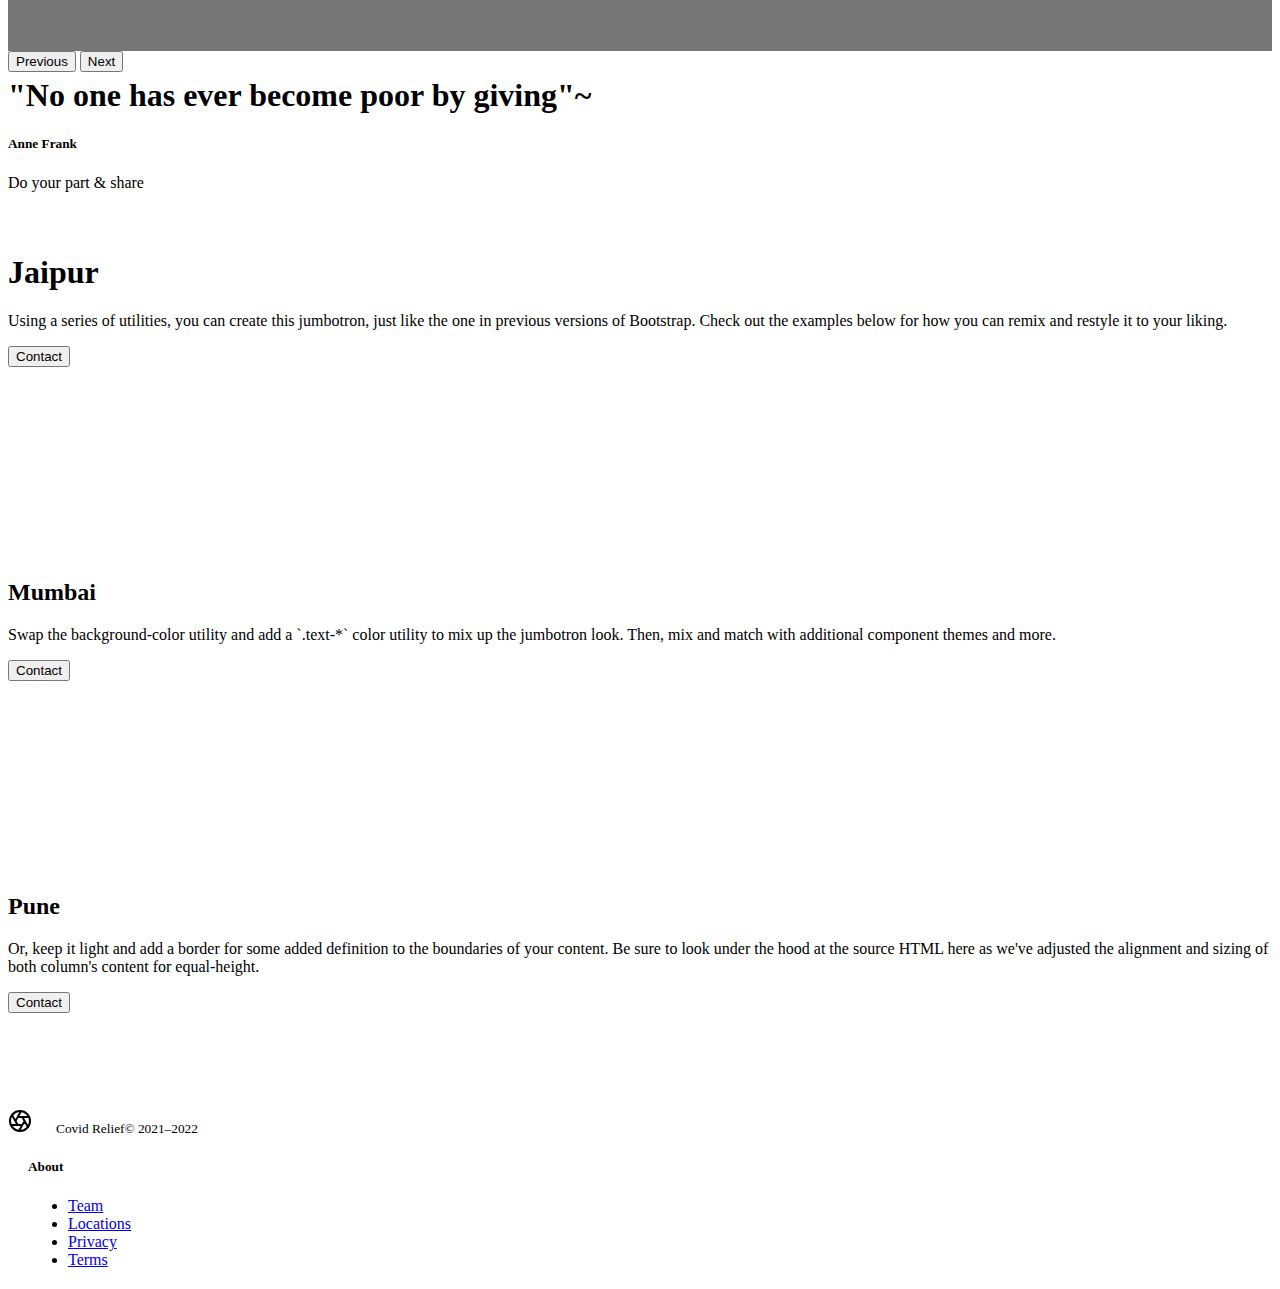
==== commit f89ce993: "Update index.html" ====
--- a/index.html
+++ b/index.html
@@ -21,7 +21,7 @@
       <nav class="navbar navbar-expand-lg navbar-dark bg-dark">
     <div class="container-fluid">
       <a class="navbar-brand" href="#"></a>
-       <img src="logo/covid pink city.png" alt="" width="90" height="">
+       <img src="covid pink city.png" alt="" width="90" height="">
       <button class="navbar-toggler" type="button" data-bs-toggle="collapse" data-bs-target="#navbarNavAltMarkup" aria-controls="navbarNavAltMarkup" aria-expanded="false" aria-label="Toggle navigation">
         <span class="navbar-toggler-icon"></span>
       </button>
@@ -53,7 +53,7 @@
         </div>
         <div class="carousel-inner">
           <div class="carousel-item active">
-              <img class="carousel-image"src="logo/hawamahal.jpg" alt="">
+              <img class="carousel-image"src="hawamahal.jpg" alt="">
             <svg class="bd-placeholder-img" width="" height="" xmlns="http://www.w3.org/2000/svg" aria-hidden="true" preserveAspectRatio="xMidYMid slice" focusable="false"><rect width="100%" height="100%" fill=""/></svg>
 
             <div class="container">
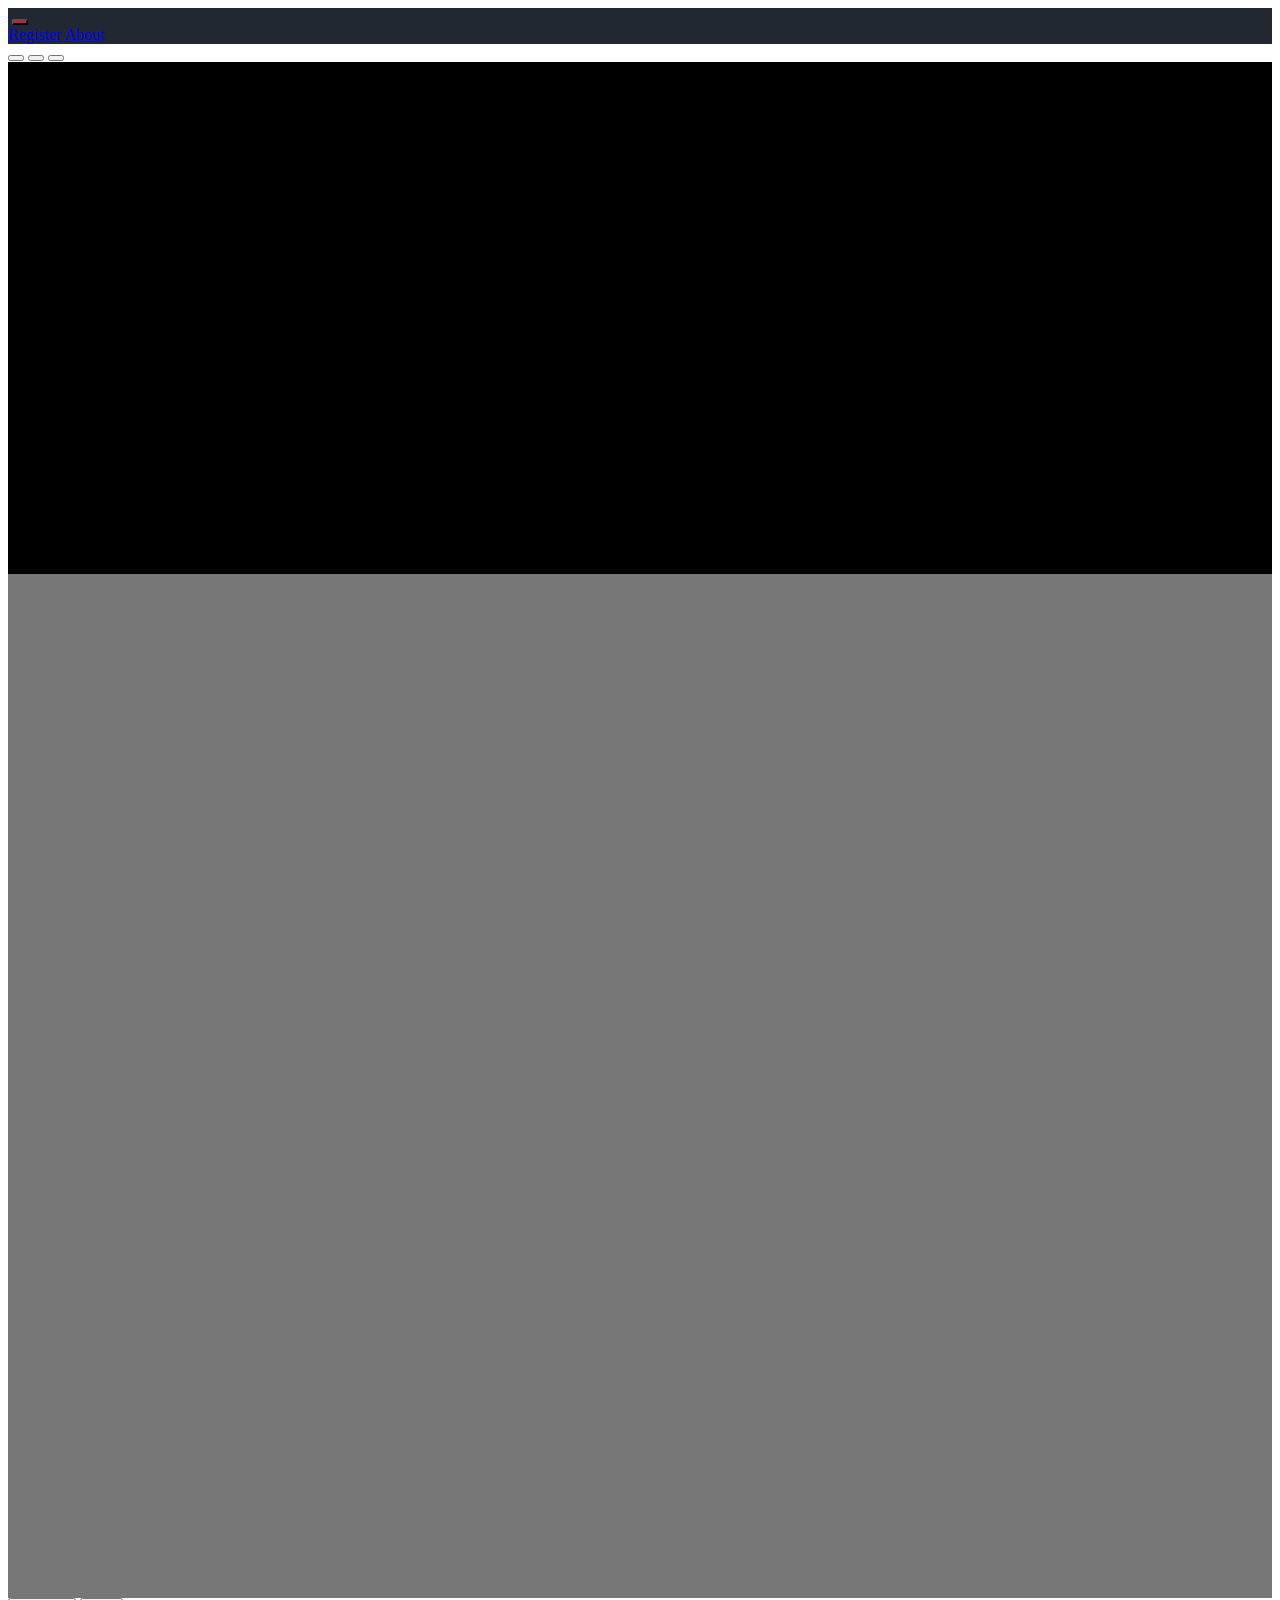
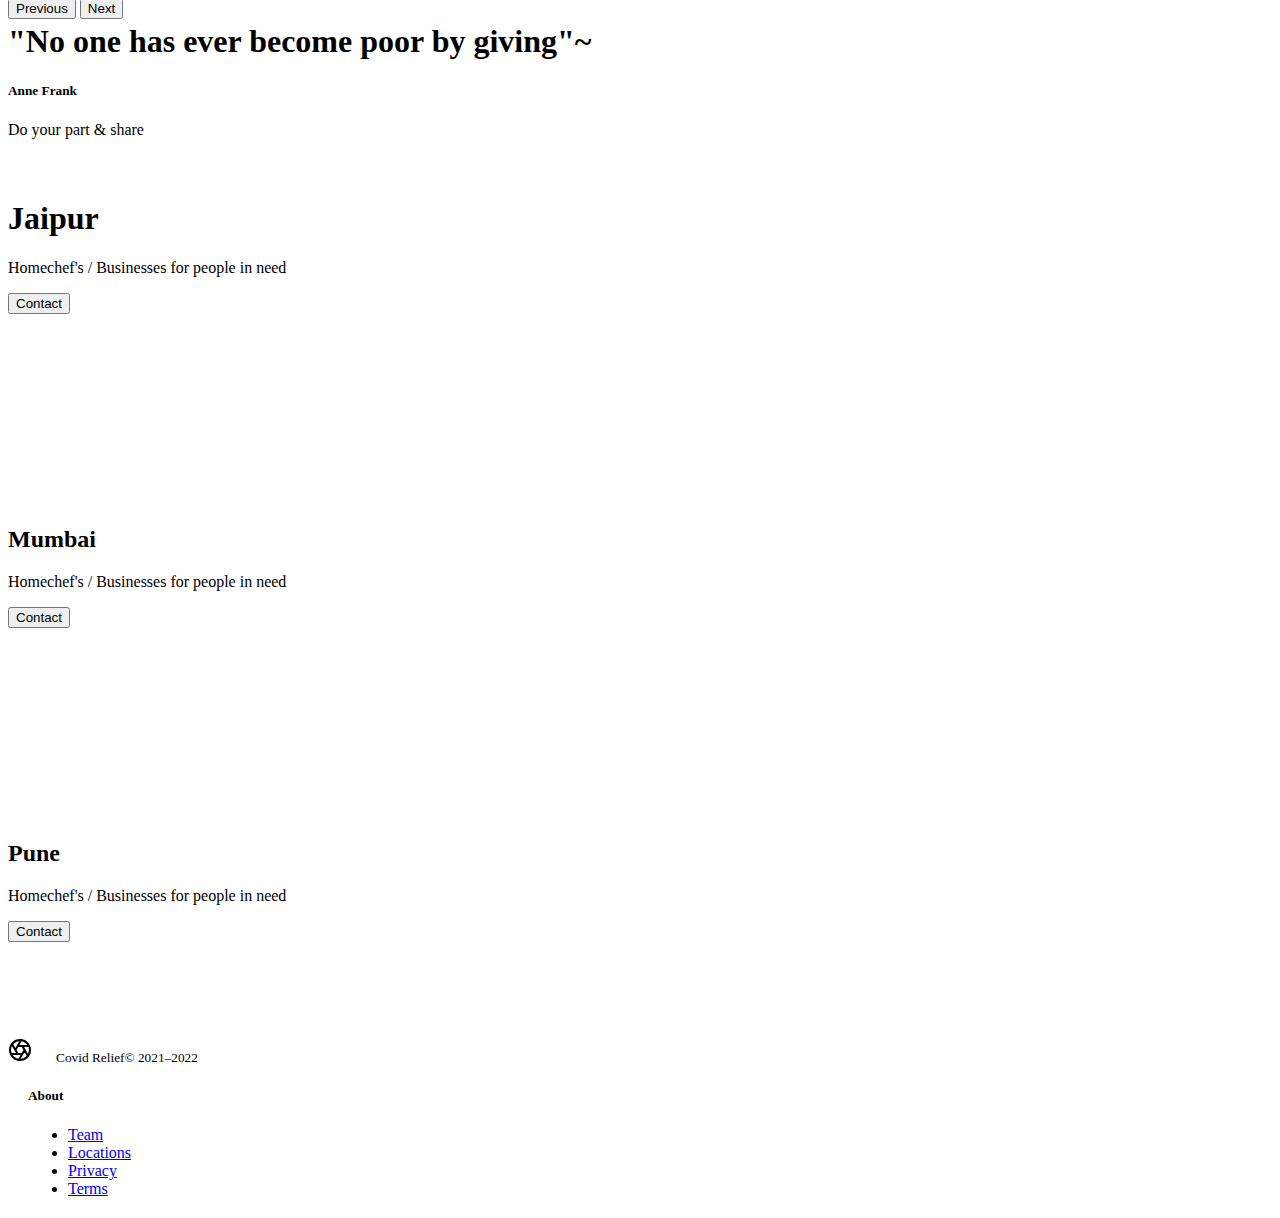
==== commit 569d66a5: "Add files via upload" ====
--- a/index.html
+++ b/index.html
@@ -21,7 +21,7 @@
       <nav class="navbar navbar-expand-lg navbar-dark bg-dark">
     <div class="container-fluid">
       <a class="navbar-brand" href="#"></a>
-       <img src="covid pink city.png" alt="" width="90" height="">
+       <img src="logo/covid pink city.png" alt="" width="90" height="">
       <button class="navbar-toggler" type="button" data-bs-toggle="collapse" data-bs-target="#navbarNavAltMarkup" aria-controls="navbarNavAltMarkup" aria-expanded="false" aria-label="Toggle navigation">
         <span class="navbar-toggler-icon"></span>
       </button>
@@ -53,7 +53,7 @@
         </div>
         <div class="carousel-inner">
           <div class="carousel-item active">
-              <img class="carousel-image"src="hawamahal.jpg" alt="">
+              <img class="carousel-image"src="logo/hawamahal.jpg" alt="">
             <svg class="bd-placeholder-img" width="" height="" xmlns="http://www.w3.org/2000/svg" aria-hidden="true" preserveAspectRatio="xMidYMid slice" focusable="false"><rect width="100%" height="100%" fill=""/></svg>
 
             <div class="container">
@@ -108,7 +108,6 @@
 
         <!--/.Wave-->
 
-
       </div>
 
 
@@ -116,7 +115,7 @@
 <div class="p-5 mb-4 bg-light rounded-3">
      <div class=" h-100 p-5 text-white container-fluid py-5 bg-danger rounder-3 jumbotron">
        <h1 class="display-5 fw-bold">Jaipur</h1>
-       <p class="col-md-8 fs-4">Using a series of utilities, you can create this jumbotron, just like the one in previous versions of Bootstrap. Check out the examples below for how you can remix and restyle it to your liking.</p>
+       <p class="col-md-8 fs-4">Homechef's / Businesses for people in need</p>
           <a href="Jaipur.html"><button class="btn btn-dark" type="button">Contact</button></a>
      </div>
    </div>
@@ -124,14 +123,14 @@
     <div class="col-md-6 col-sm-12 ">
       <div class="h-100 p-5 text-white bg-dark rounded-3 jumbotron">
         <h2>Mumbai</h2>
-        <p>Swap the background-color utility and add a `.text-*` color utility to mix up the jumbotron look. Then, mix and match with additional component themes and more.</p>
+        <p>Homechef's / Businesses for people in need</p>
           <a href="Mumbai.html"><button class="btn btn-light" type="button">Contact</button></a>
       </div>
     </div>
     <div class="col-md-6 col-sm-12 ">
       <div class="h-100 p-5 text-white bg-secondary border rounded-3 jumbotron">
         <h2>Pune</h2>
-        <p>Or, keep it light and add a border for some added definition to the boundaries of your content. Be sure to look under the hood at the source HTML here as we've adjusted the alignment and sizing of both column's content for equal-height.</p>
+        <p>Homechef's / Businesses for people in need</p>
           <a href="Pune.html"><button class="btn btn-dark" type="button">Contact</button></a>
       </div>
     </div>
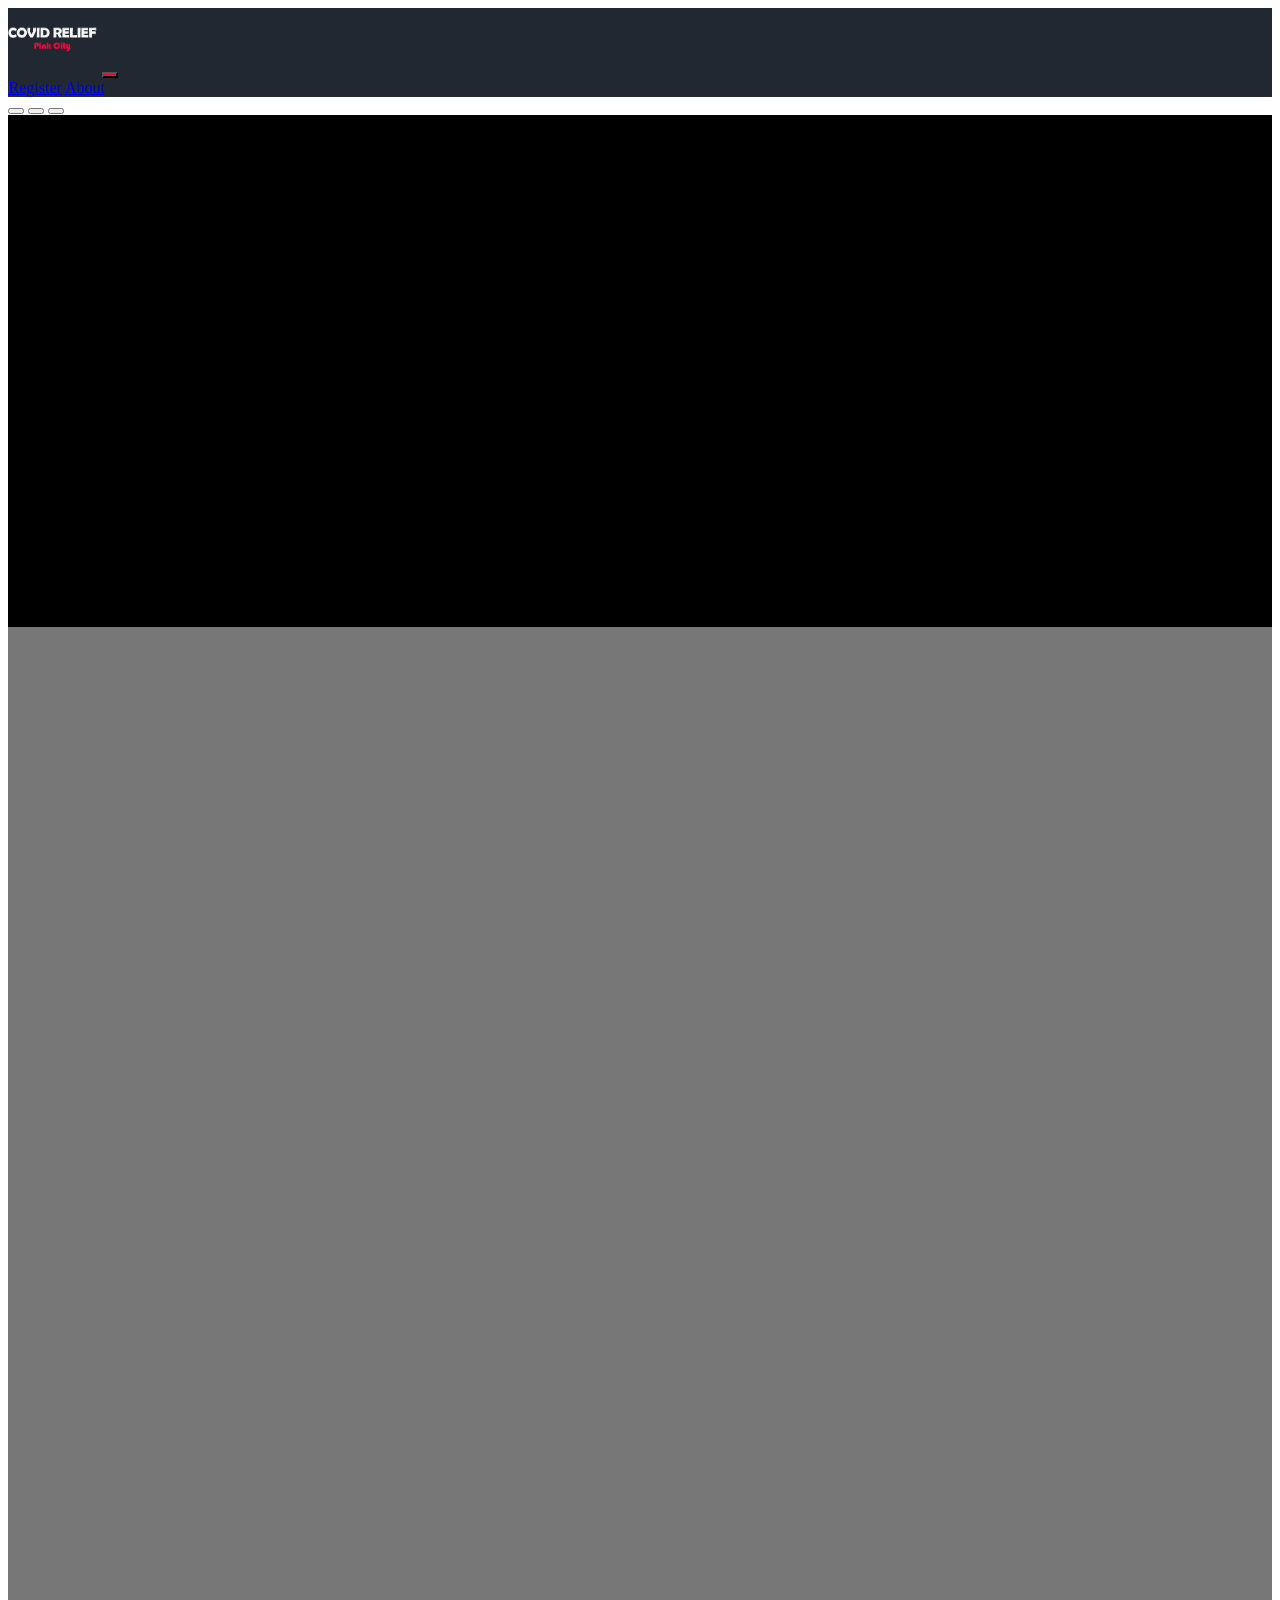
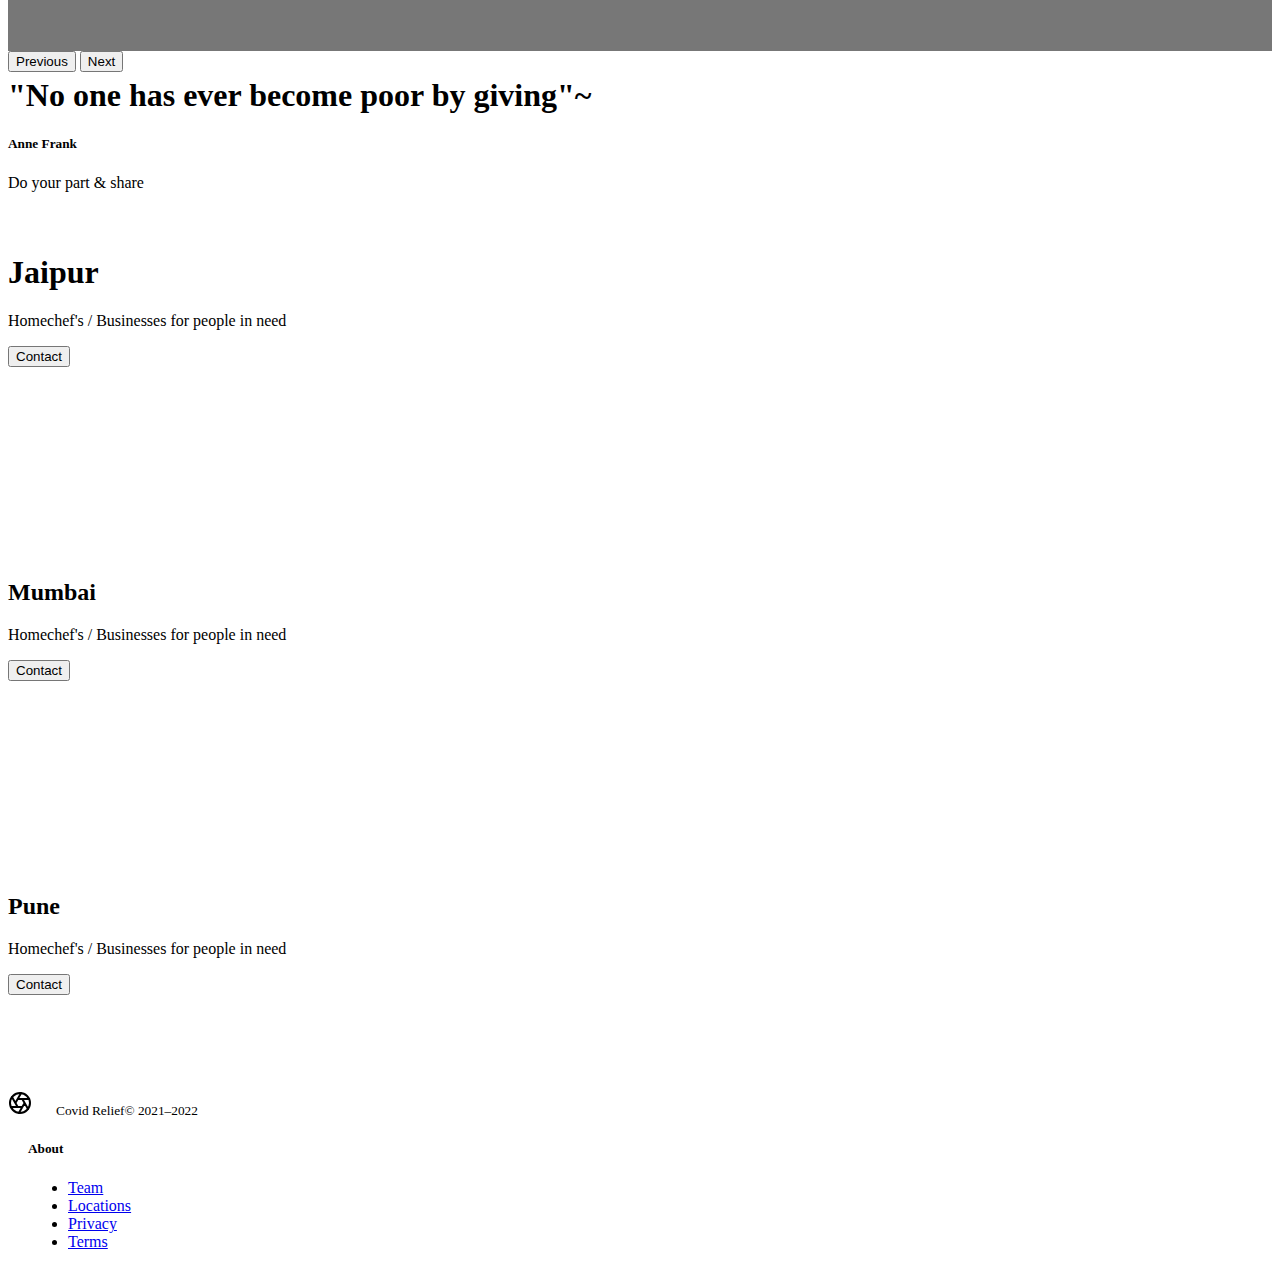
==== commit 9c6b5efe: "Update index.html" ====
--- a/index.html
+++ b/index.html
@@ -21,7 +21,7 @@
       <nav class="navbar navbar-expand-lg navbar-dark bg-dark">
     <div class="container-fluid">
       <a class="navbar-brand" href="#"></a>
-       <img src="logo/covid pink city.png" alt="" width="90" height="">
+       <img src="covid pink city.png" alt="" width="90" height="">
       <button class="navbar-toggler" type="button" data-bs-toggle="collapse" data-bs-target="#navbarNavAltMarkup" aria-controls="navbarNavAltMarkup" aria-expanded="false" aria-label="Toggle navigation">
         <span class="navbar-toggler-icon"></span>
       </button>
@@ -53,7 +53,7 @@
         </div>
         <div class="carousel-inner">
           <div class="carousel-item active">
-              <img class="carousel-image"src="logo/hawamahal.jpg" alt="">
+              <img class="carousel-image"src="hawamahal.jpg" alt="">
             <svg class="bd-placeholder-img" width="" height="" xmlns="http://www.w3.org/2000/svg" aria-hidden="true" preserveAspectRatio="xMidYMid slice" focusable="false"><rect width="100%" height="100%" fill=""/></svg>
 
             <div class="container">
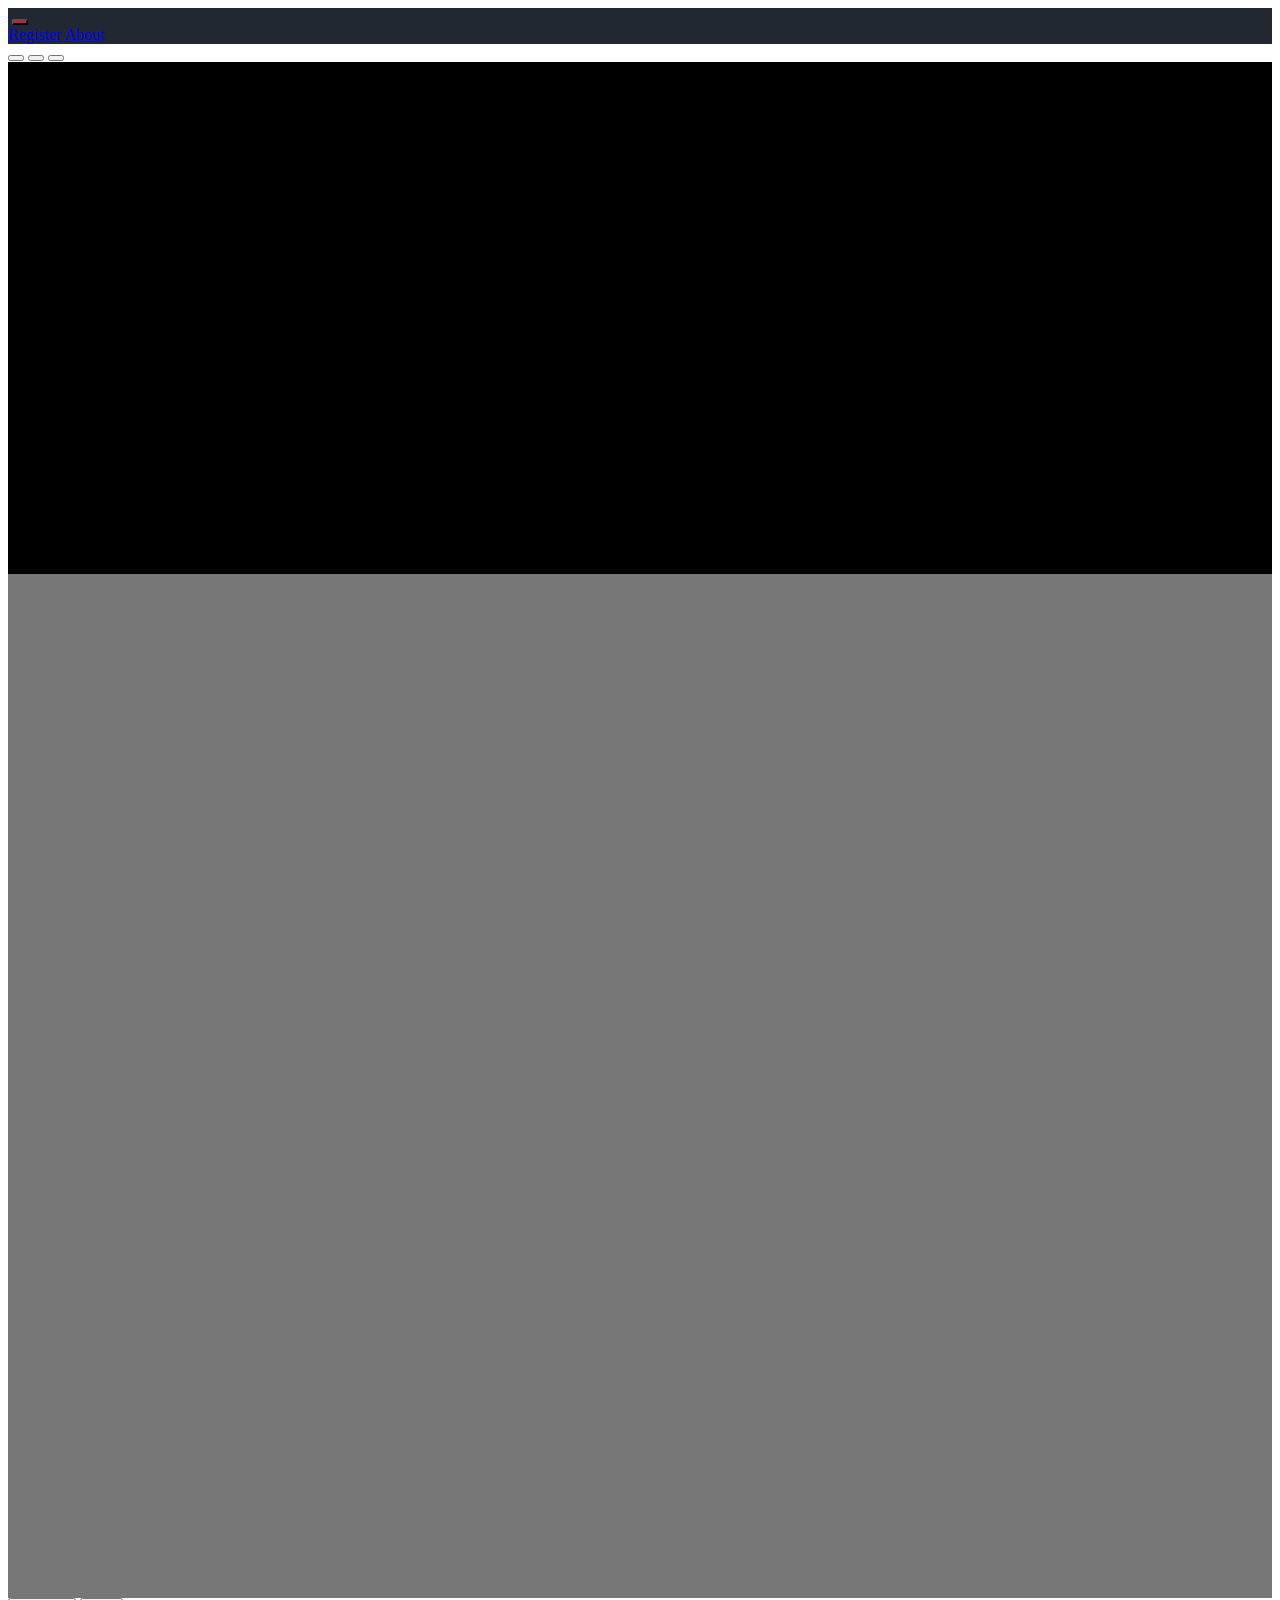
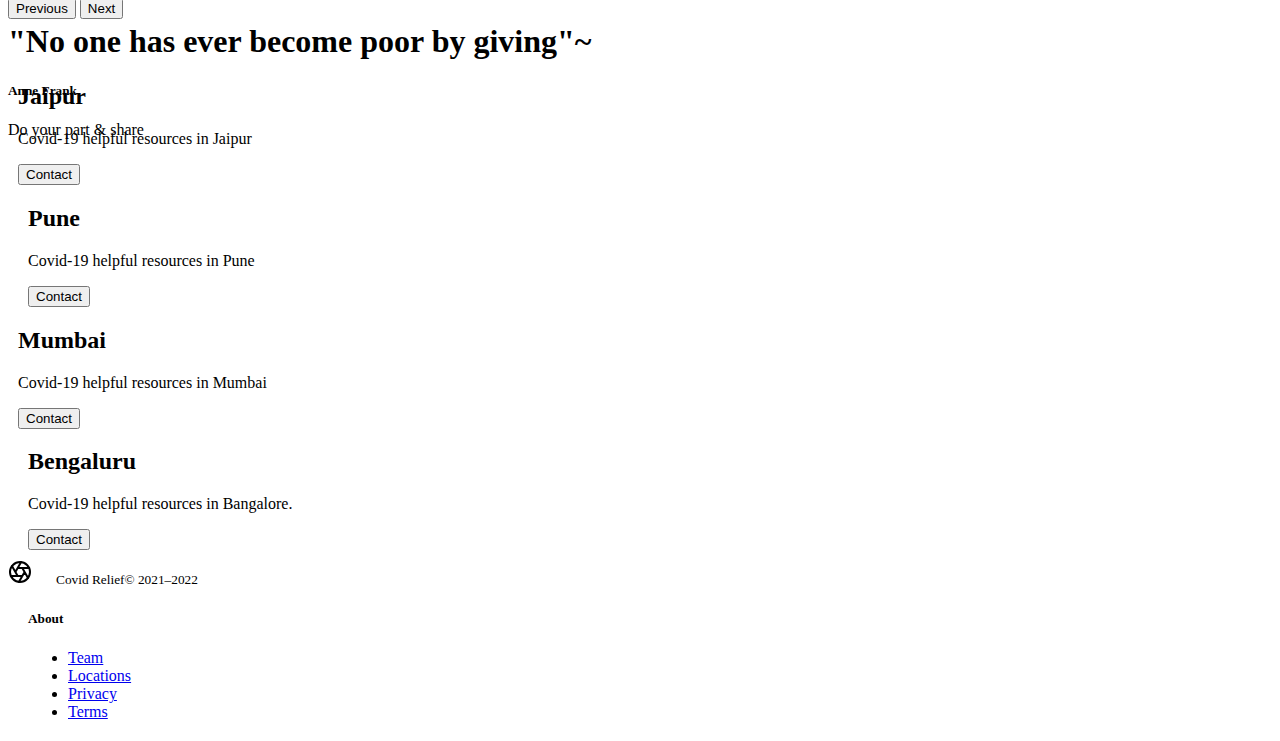
==== commit 300eb251: "Add files via upload" ====
--- a/index.html
+++ b/index.html
@@ -21,7 +21,7 @@
       <nav class="navbar navbar-expand-lg navbar-dark bg-dark">
     <div class="container-fluid">
       <a class="navbar-brand" href="#"></a>
-       <img src="covid pink city.png" alt="" width="90" height="">
+       <img src="logo/covid pink city.png" alt="" width="90" height="">
       <button class="navbar-toggler" type="button" data-bs-toggle="collapse" data-bs-target="#navbarNavAltMarkup" aria-controls="navbarNavAltMarkup" aria-expanded="false" aria-label="Toggle navigation">
         <span class="navbar-toggler-icon"></span>
       </button>
@@ -53,7 +53,7 @@
         </div>
         <div class="carousel-inner">
           <div class="carousel-item active">
-              <img class="carousel-image"src="hawamahal.jpg" alt="">
+              <img class="carousel-image"src="logo/hawamahal.jpg" alt="">
             <svg class="bd-placeholder-img" width="" height="" xmlns="http://www.w3.org/2000/svg" aria-hidden="true" preserveAspectRatio="xMidYMid slice" focusable="false"><rect width="100%" height="100%" fill=""/></svg>
 
             <div class="container">
@@ -112,31 +112,38 @@
 
 
 <!--/.cards-->
-<div class="p-5 mb-4 bg-light rounded-3">
-     <div class=" h-100 p-5 text-white container-fluid py-5 bg-danger rounder-3 jumbotron">
-       <h1 class="display-5 fw-bold">Jaipur</h1>
-       <p class="col-md-8 fs-4">Homechef's / Businesses for people in need</p>
-          <a href="Jaipur.html"><button class="btn btn-dark" type="button">Contact</button></a>
+<div class="row align-items-md-stretch jumbocards">
+     <div class="col-md-6">
+       <div class="h-100 p-5 text-white bg-danger rounded-3">
+         <h2>Jaipur</h2>
+         <p>Covid-19 helpful resources in Jaipur</p>
+       <a href="Jaipur.html"><button class="btn btn-light" type="button">Contact</button></a>
+       </div>
+     </div>
+     <div class="col-md-6">
+       <div class="h-100 p-5 bg-dark text-white border rounded-3 jumbocards">
+         <h2>Pune</h2>
+         <p>Covid-19 helpful resources in Pune</p>
+         <a href="Pune.html"><button class="btn btn-light" type="button">Contact</button></a>
+       </div>
      </div>
    </div>
-<div class="row align-items-md-stretch">
-    <div class="col-md-6 col-sm-12 ">
-      <div class="h-100 p-5 text-white bg-dark rounded-3 jumbotron">
-        <h2>Mumbai</h2>
-        <p>Homechef's / Businesses for people in need</p>
-          <a href="Mumbai.html"><button class="btn btn-light" type="button">Contact</button></a>
+   <div class="row align-items-md-stretch jumbocards">
+        <div class="col-md-6">
+          <div class="h-100 p-5 text-white bg-secondary rounded-3">
+            <h2>Mumbai</h2>
+            <p>Covid-19 helpful resources in Mumbai</p>
+         <a href="Mumbai.html"><button class="btn btn-light" type="button">Contact</button></a>
+          </div>
+        </div>
+        <div class="col-md-6">
+          <div class="h-100 p-5 bg-dark text-white border rounded-3 jumbocards">
+            <h2>Bengaluru</h2>
+            <p>Covid-19 helpful resources in Bangalore.</p>
+         <a href="Bangalore.html"><button class="btn btn-light" type="button">Contact</button></a>
+          </div>
+        </div>
       </div>
-    </div>
-    <div class="col-md-6 col-sm-12 ">
-      <div class="h-100 p-5 text-white bg-secondary border rounded-3 jumbotron">
-        <h2>Pune</h2>
-        <p>Homechef's / Businesses for people in need</p>
-          <a href="Pune.html"><button class="btn btn-dark" type="button">Contact</button></a>
-      </div>
-    </div>
-  </div>
-
-
 
 <!--/.FOOTER-->
 <footer class="container py-5">
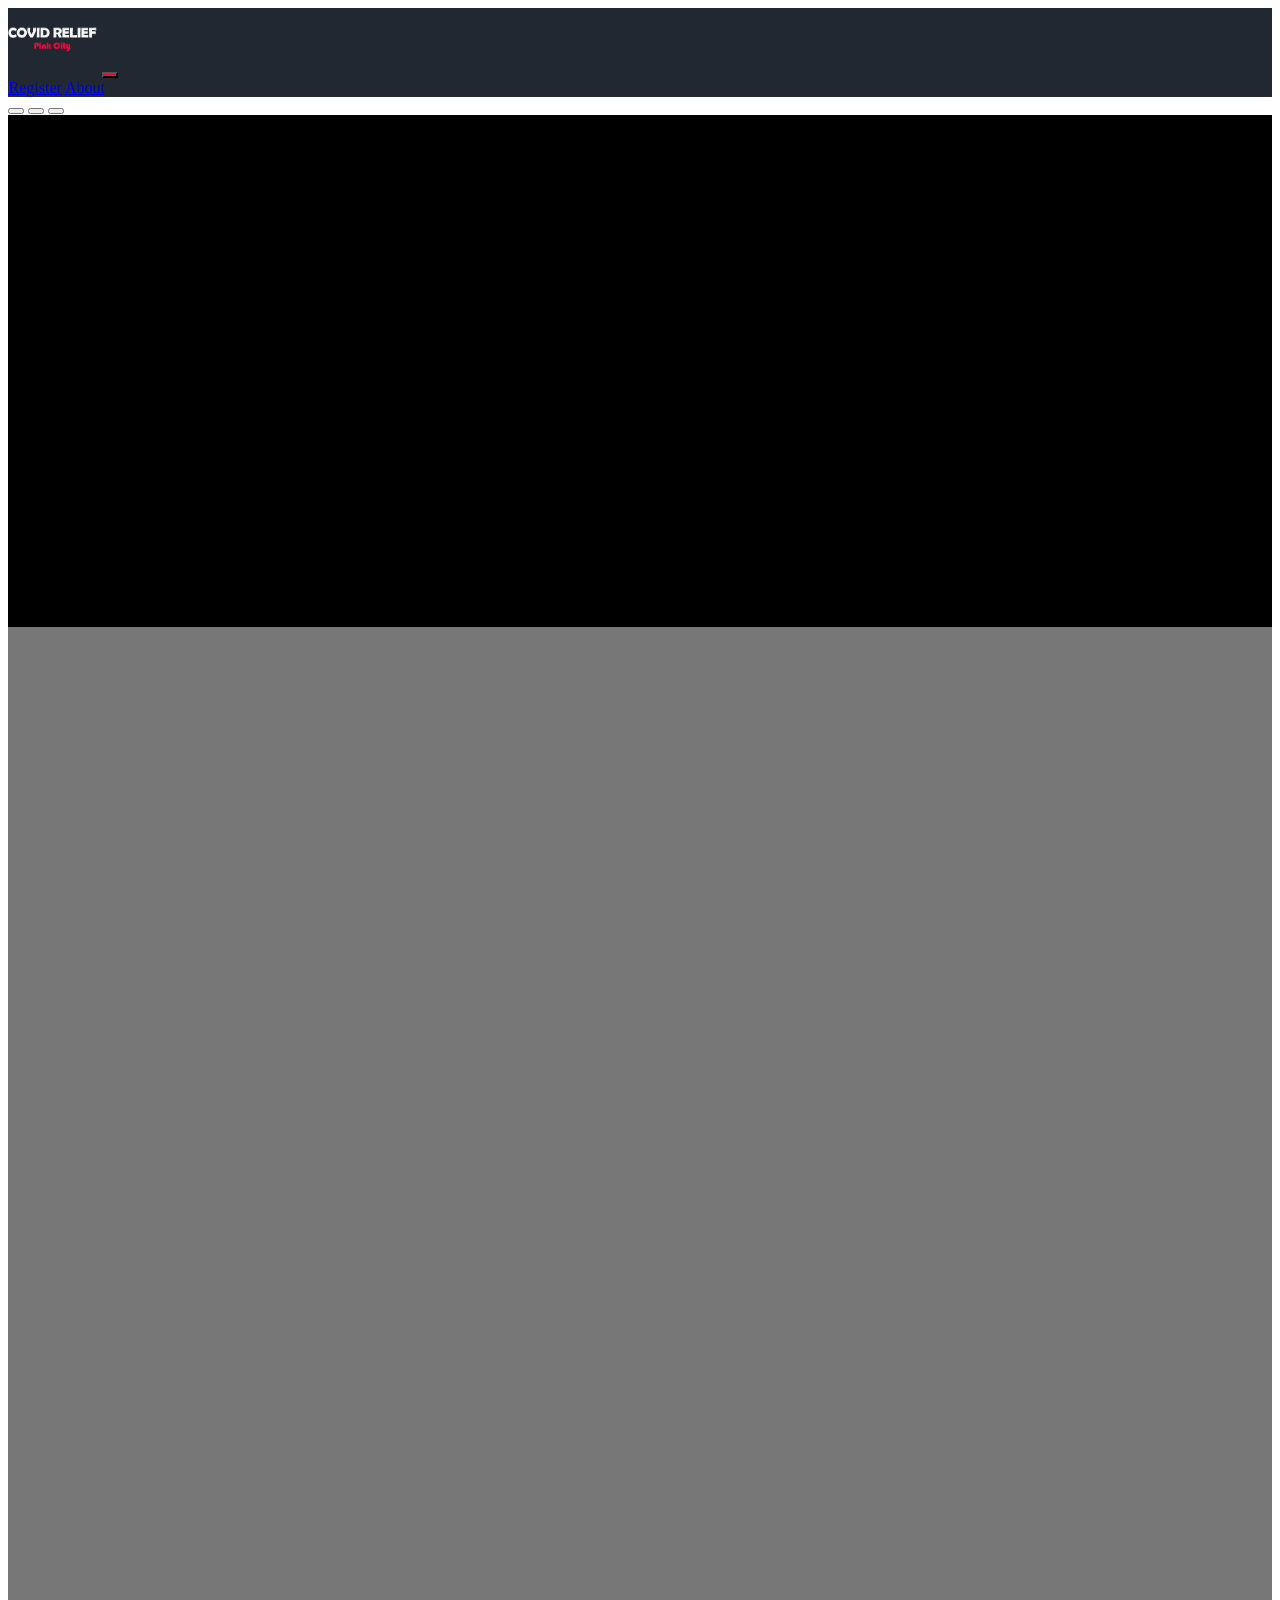
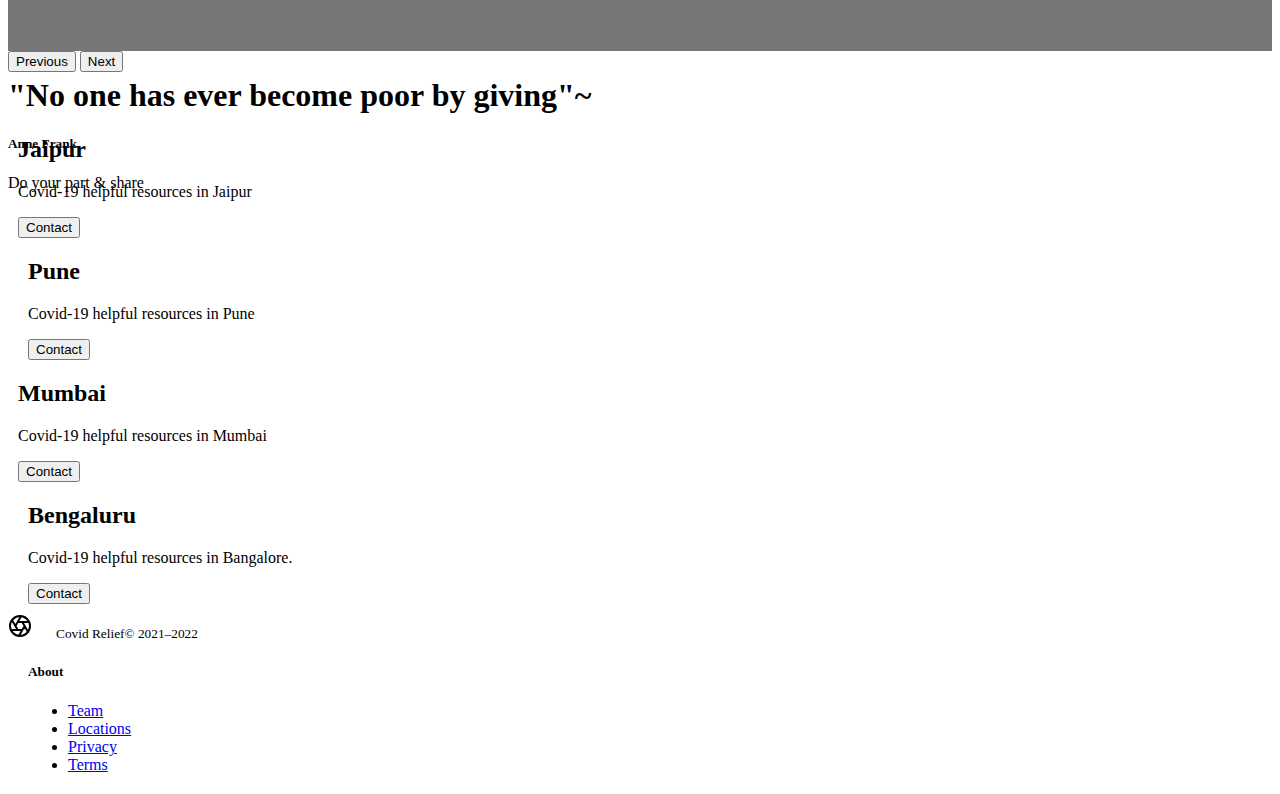
==== commit be23b8a2: "Update index.html" ====
--- a/index.html
+++ b/index.html
@@ -21,7 +21,7 @@
       <nav class="navbar navbar-expand-lg navbar-dark bg-dark">
     <div class="container-fluid">
       <a class="navbar-brand" href="#"></a>
-       <img src="logo/covid pink city.png" alt="" width="90" height="">
+       <img src="covid pink city.png" alt="" width="90" height="">
       <button class="navbar-toggler" type="button" data-bs-toggle="collapse" data-bs-target="#navbarNavAltMarkup" aria-controls="navbarNavAltMarkup" aria-expanded="false" aria-label="Toggle navigation">
         <span class="navbar-toggler-icon"></span>
       </button>
@@ -53,7 +53,7 @@
         </div>
         <div class="carousel-inner">
           <div class="carousel-item active">
-              <img class="carousel-image"src="logo/hawamahal.jpg" alt="">
+              <img class="carousel-image"src="hawamahal.jpg" alt="">
             <svg class="bd-placeholder-img" width="" height="" xmlns="http://www.w3.org/2000/svg" aria-hidden="true" preserveAspectRatio="xMidYMid slice" focusable="false"><rect width="100%" height="100%" fill=""/></svg>
 
             <div class="container">
